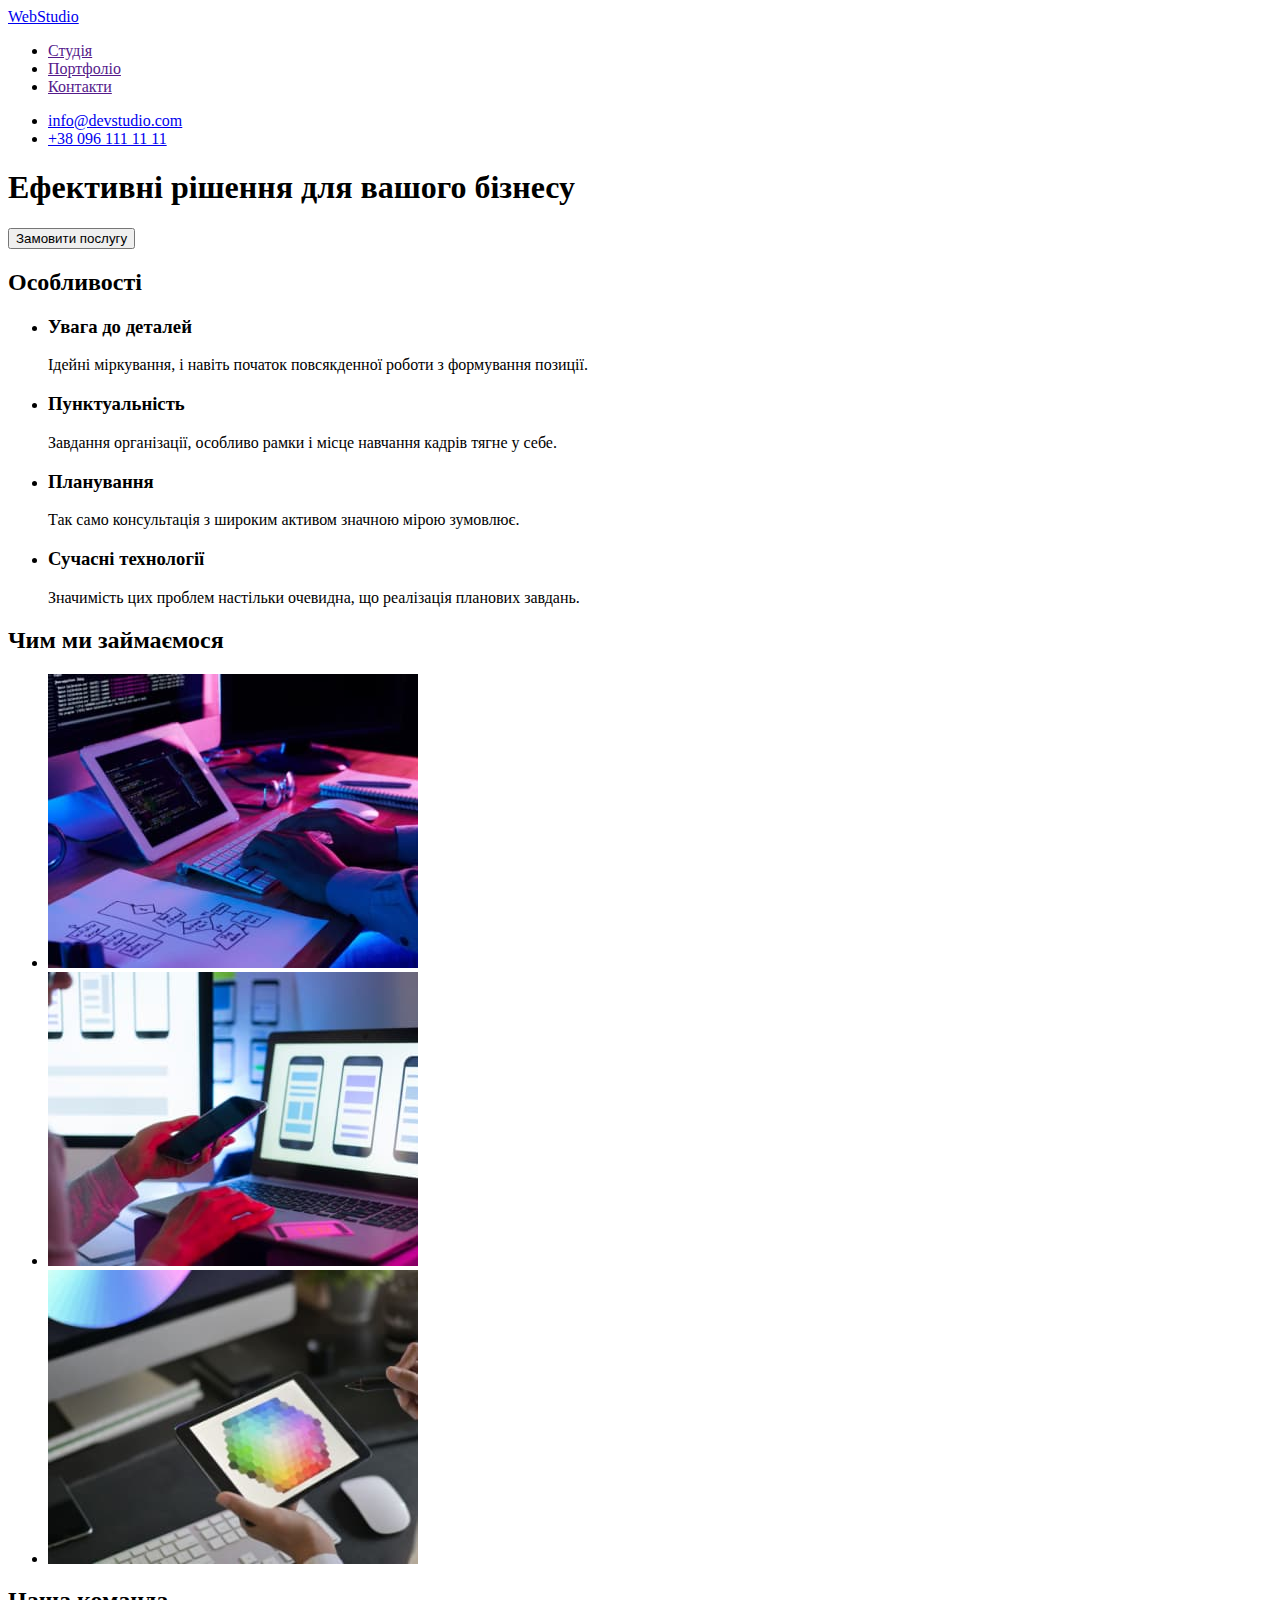
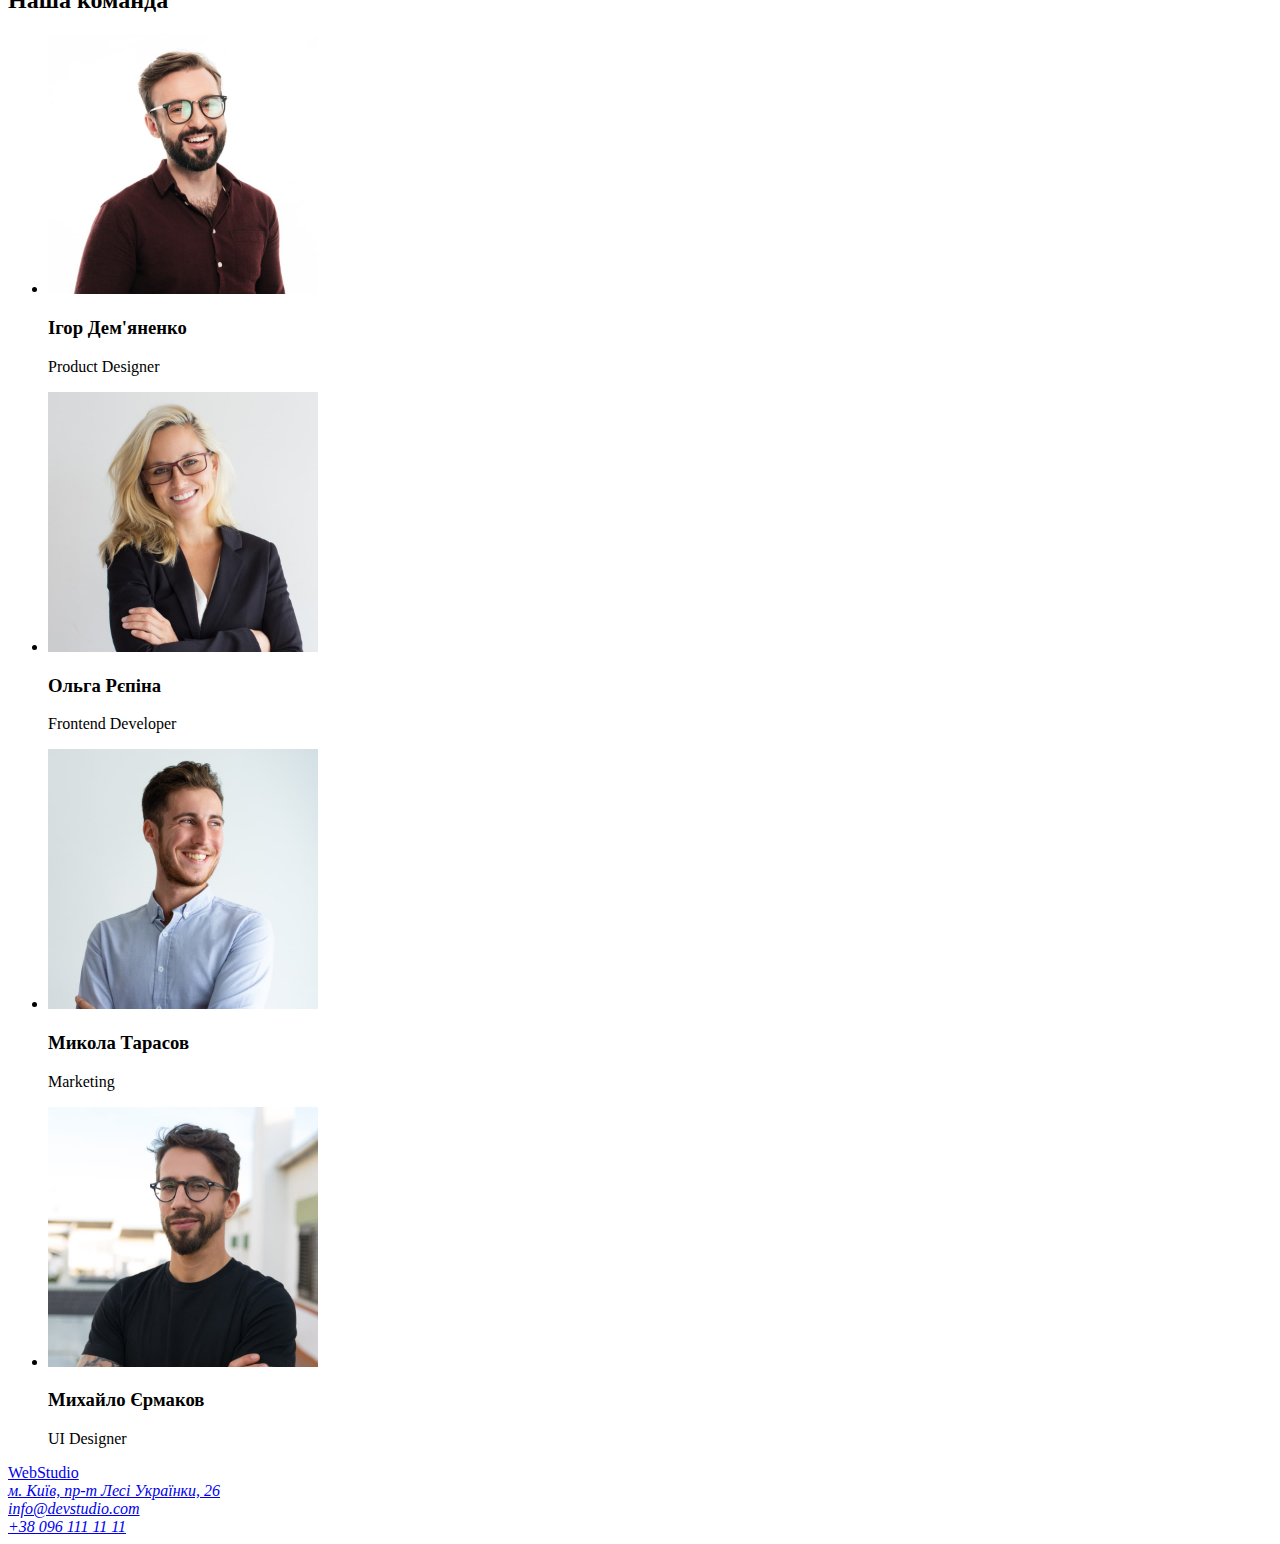
==== index.html @ 0b72edf1 "Initial commit" ====
<!DOCTYPE html>
<html lang="uk">
  <head>
    <meta charset="UTF-8" />
    <meta http-equiv="X-UA-Compatible" content="IE=edge" />
    <meta name="viewport" content="width=device-width, initial-scale=1.0" />
    <title>Головна</title>
  </head>
  <body>
    <!-- Основна навігація сайту -->
    <header>
      <a href="./index.html">WebStudio</a>
      <nav>
        <ul>
          <li><a href="">Студія</a></li>
          <li><a href="">Портфоліо</a></li>
          <li><a href="">Контакти</a></li>
        </ul>
      </nav>
      <ul>
        <li><a href="mailto:info@devstudio.com">info@devstudio.com</a></li>
        <li><a href="tel:+380961111111">+38 096 111 11 11</a></li>
      </ul>
    </header>
    <main>
      <!-- Шапка -->
      <section>
        <h1>Ефективні рішення для вашого бізнесу</h1>
        <button type="button">Замовити послугу</button>
      </section>
      <!-- Особливості -->
      <section>
        <h2>Особливості</h2>
        <ul>
          <li>
            <h3>Увага до деталей</h3>
            <p>Ідейні міркування, і навіть початок повсякденної роботи з формування позиції.</p>
          </li>
          <li>
            <h3>Пунктуальність</h3>
            <p>Завдання організації, особливо рамки і місце навчання кадрів тягне у себе.</p>
          </li>
          <li>
            <h3>Планування</h3>
            <p>Так само консультація з широким активом значною мірою зумовлює.</p>
          </li>
          <li>
            <h3>Сучасні технології</h3>
            <p>Значимість цих проблем настільки очевидна, що реалізація планових завдань.</p>
          </li>
        </ul>
      </section>
      <!-- Чим ми займаємося -->
      <section>
        <h2>Чим ми займаємося</h2>
        <ul>
          <li>
            <img
              src="./images/box-1.jpg"
              alt="Розробка програмного забезпечення"
              width="370"
              height="294"
            />
          </li>
          <li>
            <img src="./images/box-2.jpg" alt="Верстка макету сайту" width="370" height="294" />
          </li>
          <li>
            <img src="./images/box-3.jpg" alt="Розробка дизайну сайту" width="370" height="294" />
          </li>
        </ul>
      </section>
      <!-- Наша команда -->
      <section>
        <h2>Наша команда</h2>
        <ul>
          <li>
            <img
              src="./images/team-card-1.jpg"
              alt="Фото Ігоря Дем'яненка"
              width="270"
              height="260"
            />
            <h3>Ігор Дем'яненко</h3>
            <p lang="en">Product Designer</p>
          </li>
          <li>
            <img src="./images/team-card-2.jpg" alt="Фото Ольги Рєпіної" width="270" height="260" />
            <h3>Ольга Рєпіна</h3>
            <p lang="en">Frontend Developer</p>
          </li>
          <li>
            <img
              src="./images/team-card-3.jpg"
              alt="Фото Миколи Тарасова"
              width="270"
              height="260"
            />
            <h3>Микола Тарасов</h3>
            <p lang="en">Marketing</p>
          </li>
          <li>
            <img
              src="./images/team-card-4.jpg"
              alt="Фото Михайла Єрмакова"
              width="270"
              height="260"
            />
            <h3>Михайло Єрмаков</h3>
            <p lang="en">UI Designer</p>
          </li>
        </ul>
      </section>
    </main>
    <!-- Наша адреса -->
    <footer>
      <a href="./index.html">WebStudio</a>
      <address>
        <a
          href="https://goo.gl/maps/CPtrU1FHBa2aNyZL9"
          target="_blank"
          rel="noopener noreferrer nofollow"
          >м. Київ, пр-т Лесі Українки, 26<br
        /></a>
        <a href="mailto:info@devstudio.com">info@devstudio.com<br /></a>
        <a href="tel:+380961111111">+38 096 111 11 11</a>
      </address>
    </footer>
  </body>
</html>
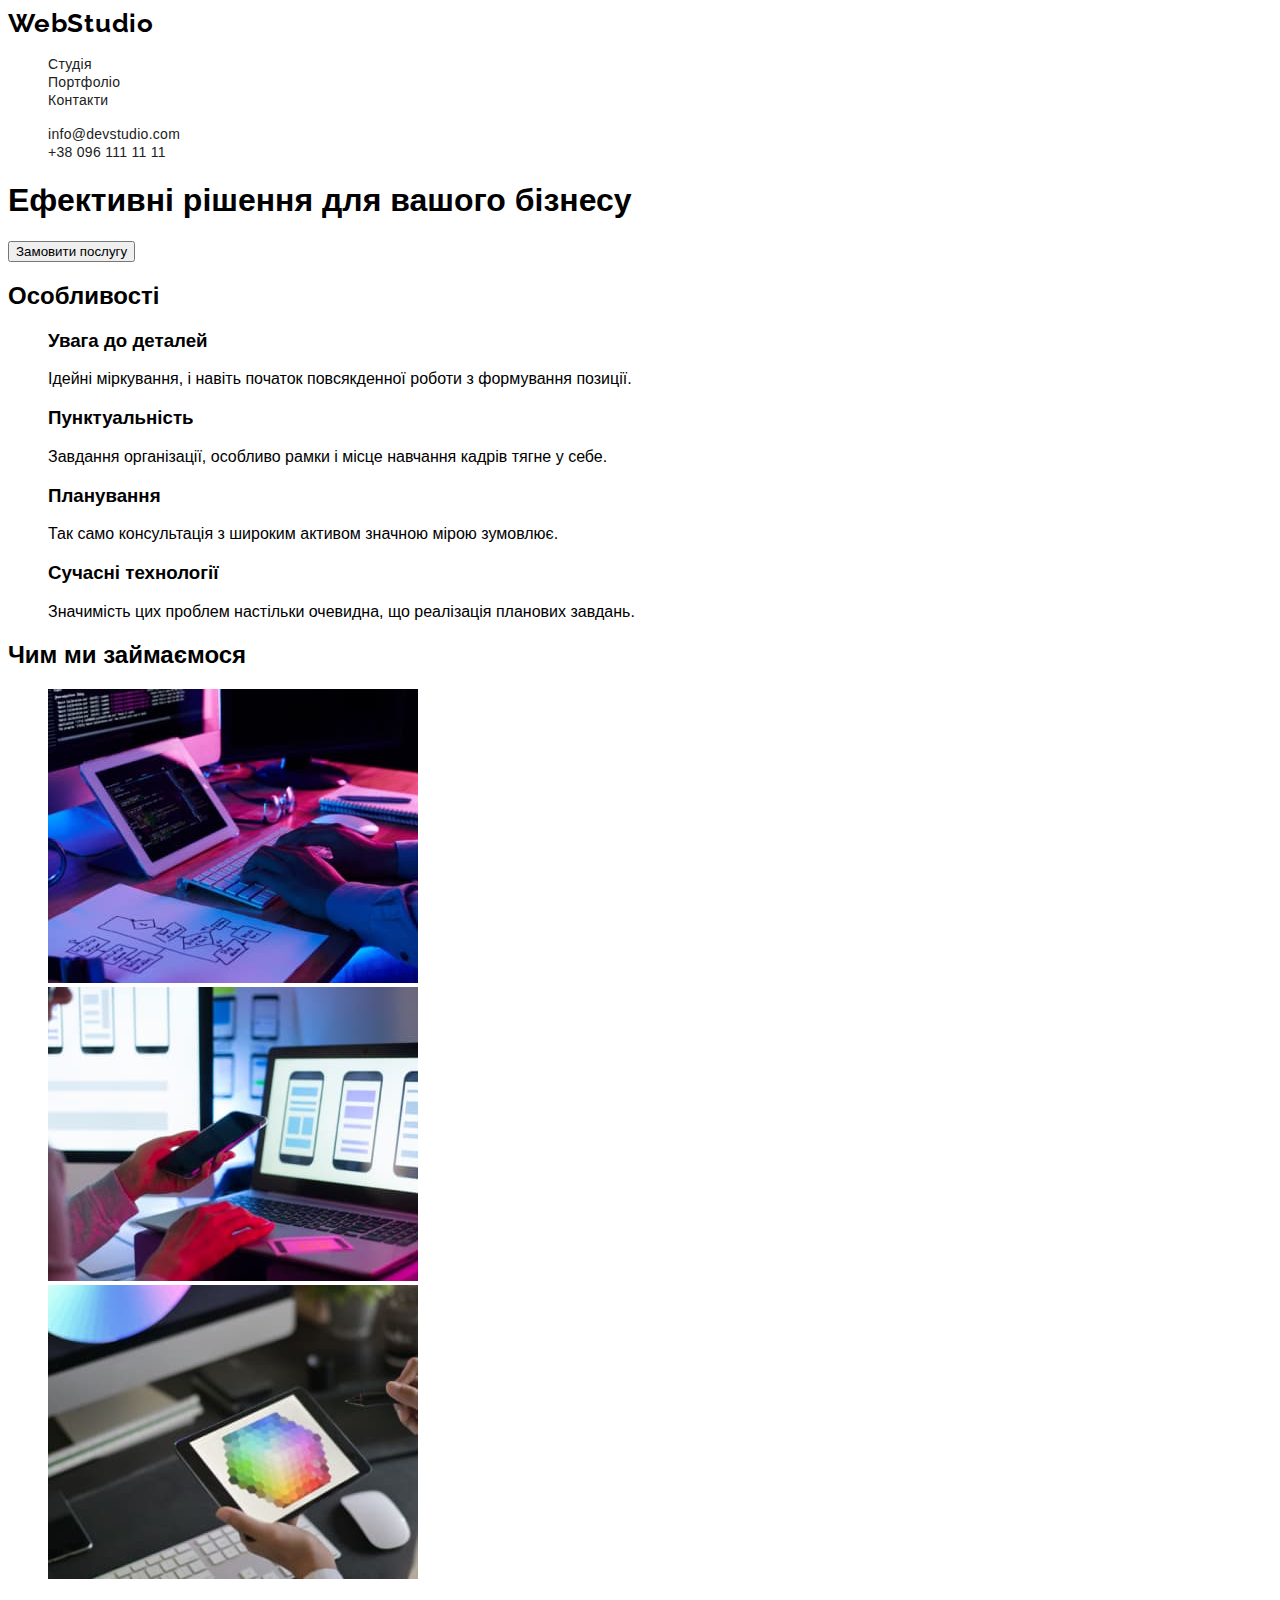
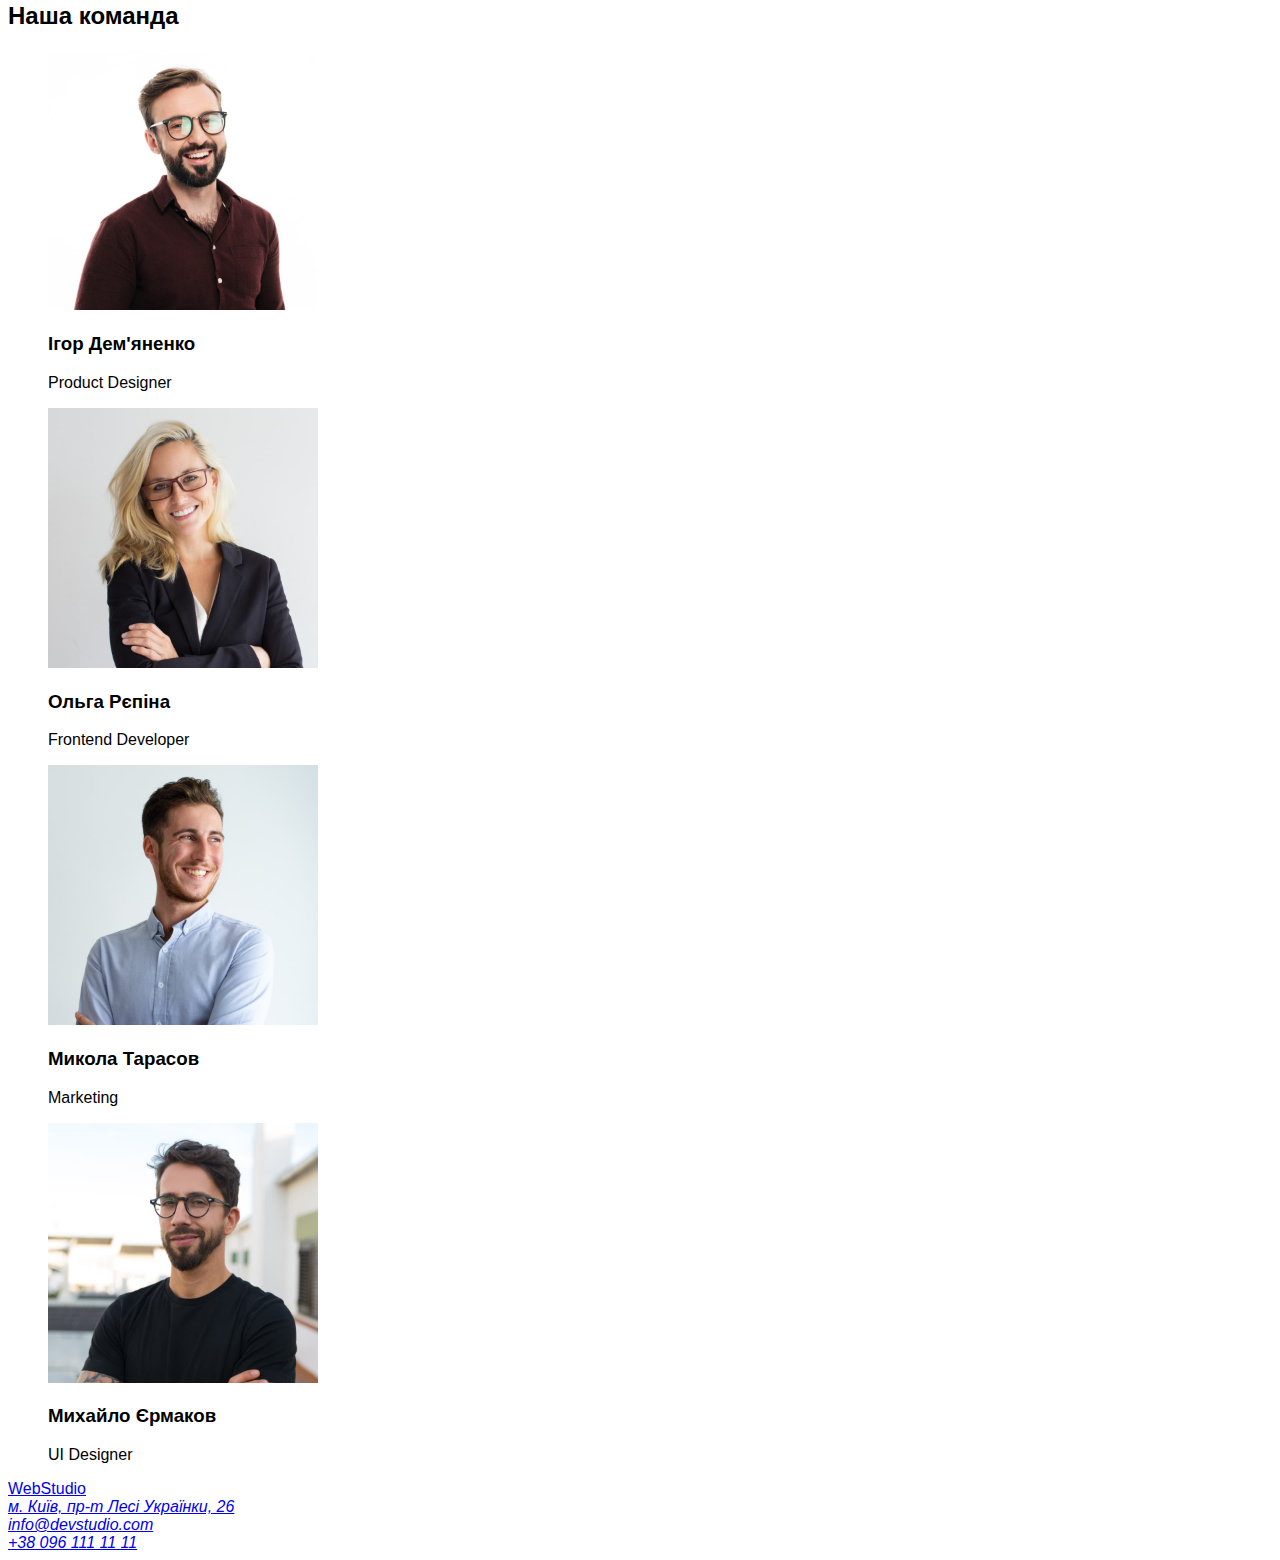
==== commit 0a83e4e9: "Додає стилі хедера" ====
--- a/index.html
+++ b/index.html
@@ -5,125 +5,182 @@
     <meta http-equiv="X-UA-Compatible" content="IE=edge" />
     <meta name="viewport" content="width=device-width, initial-scale=1.0" />
     <title>Головна</title>
+    <link rel="preconnect" href="https://fonts.googleapis.com" />
+    <link rel="preconnect" href="https://fonts.gstatic.com" crossorigin />
+    <link
+      href="https://fonts.googleapis.com/css2?family=Raleway:wght@700&display=swap"
+      rel="stylesheet"
+    />
+    <link rel="stylesheet" href="./css/styles.css" />
   </head>
-  <body>
+  <body class="body">
     <!-- Основна навігація сайту -->
-    <header>
-      <a href="./index.html">WebStudio</a>
-      <nav>
-        <ul>
-          <li><a href="">Студія</a></li>
-          <li><a href="">Портфоліо</a></li>
-          <li><a href="">Контакти</a></li>
+    <header class="header">
+      <a class="header-logo link" href="./index.html">WebStudio</a>
+      <nav class="main-nav">
+        <ul class="list">
+          <li class="list-item">
+            <a class="header-link link" href="">Студія</a>
+          </li>
+          <li class="list-item">
+            <a class="header-link link" href="">Портфоліо</a>
+          </li>
+          <li class="list-item">
+            <a class="header-link link" href="">Контакти</a>
+          </li>
         </ul>
       </nav>
-      <ul>
-        <li><a href="mailto:info@devstudio.com">info@devstudio.com</a></li>
-        <li><a href="tel:+380961111111">+38 096 111 11 11</a></li>
+      <ul class="list">
+        <li class="list-item">
+          <a class="header-link link" href="mailto:info@devstudio.com"
+            >info@devstudio.com</a
+          >
+        </li>
+        <li class="list-item">
+          <a class="header-link link" href="tel:+380961111111"
+            >+38 096 111 11 11</a
+          >
+        </li>
       </ul>
     </header>
-    <main>
-      <!-- Шапка -->
-      <section>
-        <h1>Ефективні рішення для вашого бізнесу</h1>
-        <button type="button">Замовити послугу</button>
+    <main class="main">
+      <!-- Секція Hero -->
+      <section class="hero-section">
+        <h1 class="hero-title">Ефективні рішення для вашого бізнесу</h1>
+        <button class="hero-button" type="button">Замовити послугу</button>
       </section>
       <!-- Особливості -->
-      <section>
-        <h2>Особливості</h2>
-        <ul>
-          <li>
-            <h3>Увага до деталей</h3>
-            <p>Ідейні міркування, і навіть початок повсякденної роботи з формування позиції.</p>
+      <section class="features-section">
+        <h2 class="section-title">Особливості</h2>
+        <ul class="list">
+          <li class="list-item">
+            <h3 class="features-item-title">Увага до деталей</h3>
+            <p class="features-item-desc">
+              Ідейні міркування, і навіть початок повсякденної роботи з
+              формування позиції.
+            </p>
           </li>
-          <li>
-            <h3>Пунктуальність</h3>
-            <p>Завдання організації, особливо рамки і місце навчання кадрів тягне у себе.</p>
+          <li class="list-item">
+            <h3 class="features-item-title">Пунктуальність</h3>
+            <p class="features-item-desc">
+              Завдання організації, особливо рамки і місце навчання кадрів тягне
+              у себе.
+            </p>
           </li>
-          <li>
-            <h3>Планування</h3>
-            <p>Так само консультація з широким активом значною мірою зумовлює.</p>
+          <li class="list-item">
+            <h3 class="features-item-title">Планування</h3>
+            <p class="features-item-desc">
+              Так само консультація з широким активом значною мірою зумовлює.
+            </p>
           </li>
-          <li>
-            <h3>Сучасні технології</h3>
-            <p>Значимість цих проблем настільки очевидна, що реалізація планових завдань.</p>
+          <li class="list-item">
+            <h3 class="features-item-title">Сучасні технології</h3>
+            <p class="features-item-desc">
+              Значимість цих проблем настільки очевидна, що реалізація планових
+              завдань.
+            </p>
           </li>
         </ul>
       </section>
       <!-- Чим ми займаємося -->
-      <section>
-        <h2>Чим ми займаємося</h2>
-        <ul>
-          <li>
+      <section class="services-section">
+        <h2 class="section-title">Чим ми займаємося</h2>
+        <ul class="list">
+          <li class="list-item">
             <img
-              src="./images/box-1.jpg"
+              class="services-img"
+              src="./images/services/box-1.jpg"
               alt="Розробка програмного забезпечення"
               width="370"
               height="294"
             />
           </li>
-          <li>
-            <img src="./images/box-2.jpg" alt="Верстка макету сайту" width="370" height="294" />
+          <li class="list-item">
+            <img
+              class="services-img"
+              src="./images/services/box-2.jpg"
+              alt="Верстка макету сайту"
+              width="370"
+              height="294"
+            />
           </li>
-          <li>
-            <img src="./images/box-3.jpg" alt="Розробка дизайну сайту" width="370" height="294" />
+          <li class="list-item">
+            <img
+              class="services-img"
+              src="./images/services/box-3.jpg"
+              alt="Розробка дизайну сайту"
+              width="370"
+              height="294"
+            />
           </li>
         </ul>
       </section>
       <!-- Наша команда -->
-      <section>
-        <h2>Наша команда</h2>
-        <ul>
-          <li>
+      <section class="team-section">
+        <h2 class="section-title">Наша команда</h2>
+        <ul class="list">
+          <li class="list-item">
             <img
-              src="./images/team-card-1.jpg"
+              class="team-img"
+              src="./images/team/team-card-1.jpg"
               alt="Фото Ігоря Дем'яненка"
               width="270"
               height="260"
             />
-            <h3>Ігор Дем'яненко</h3>
-            <p lang="en">Product Designer</p>
+            <h3 class="team-item-title">Ігор Дем'яненко</h3>
+            <p class="team-item-desc" lang="en">Product Designer</p>
           </li>
-          <li>
-            <img src="./images/team-card-2.jpg" alt="Фото Ольги Рєпіної" width="270" height="260" />
-            <h3>Ольга Рєпіна</h3>
-            <p lang="en">Frontend Developer</p>
+          <li class="list-item">
+            <img
+              class="team-img"
+              src="./images/team/team-card-2.jpg"
+              alt="Фото Ольги Рєпіної"
+              width="270"
+              height="260"
+            />
+            <h3 class="team-item-title">Ольга Рєпіна</h3>
+            <p class="team-item-desc" lang="en">Frontend Developer</p>
           </li>
-          <li>
+          <li class="list-item">
             <img
-              src="./images/team-card-3.jpg"
+              class="team-img"
+              src="./images/team/team-card-3.jpg"
               alt="Фото Миколи Тарасова"
               width="270"
               height="260"
             />
-            <h3>Микола Тарасов</h3>
-            <p lang="en">Marketing</p>
+            <h3 class="team-item-title">Микола Тарасов</h3>
+            <p class="team-item-desc" lang="en">Marketing</p>
           </li>
-          <li>
+          <li class="list-item">
             <img
-              src="./images/team-card-4.jpg"
+              class="team-img"
+              src="./images/team/team-card-4.jpg"
               alt="Фото Михайла Єрмакова"
               width="270"
               height="260"
             />
             <h3>Михайло Єрмаков</h3>
-            <p lang="en">UI Designer</p>
+            <p class="team-item-desc" lang="en">UI Designer</p>
           </li>
         </ul>
       </section>
     </main>
     <!-- Наша адреса -->
-    <footer>
+    <footer class="footer">
       <a href="./index.html">WebStudio</a>
-      <address>
+      <address class="address">
         <a
+          class="map-link"
           href="https://goo.gl/maps/CPtrU1FHBa2aNyZL9"
           target="_blank"
-          rel="noopener noreferrer nofollow"
+          rel="noopener noreferrer"
           >м. Київ, пр-т Лесі Українки, 26<br
         /></a>
-        <a href="mailto:info@devstudio.com">info@devstudio.com<br /></a>
-        <a href="tel:+380961111111">+38 096 111 11 11</a>
+        <a class="mail-link" href="mailto:info@devstudio.com"
+          >info@devstudio.com<br
+        /></a>
+        <a class="tel-link" href="tel:+380961111111">+38 096 111 11 11</a>
       </address>
     </footer>
   </body>
--- a/css/styles.css
+++ b/css/styles.css
@@ -0,0 +1,92 @@
+:root {
+  /* Fonts */
+  --main-font: Roboto, sans-serif;
+  --secondary-font: Raleway, sans-serif;
+
+  /* Text colors */
+  --main-txt-color: #212121;
+  --light-txt-color: #757575;
+  --accent-txt-color: #2196f3;
+
+  /* Background colors */
+  --main-bgc: #ffffff;
+  --dark-bgc: #2f303a;
+  --light-bgc: #f5f4fa;
+
+  /* Others */
+}
+
+/* Body styles */
+.body {
+  font-family: var(--main-font);
+}
+
+/* Header */
+.header {
+  background-color: var(--main-bgc);
+}
+.header-logo {
+  font-family: var(--secondary-font);
+  color: var(--link-txt-color);
+  font-weight: 700;
+  font-size: 26px;
+  line-height: calc(31 / 26);
+  letter-spacing: 0.03em;
+}
+
+.list {
+  list-style: none;
+}
+
+.link {
+  text-decoration: none;
+}
+
+.header-link {
+  font-weight: 500;
+  font-size: 14px;
+  line-height: calc(16 / 14);
+  letter-spacing: 0.02em;
+  color: var(--main-txt-color);
+}
+
+.header-link:hover,
+.header-link:focus {
+  color: var(--accent-txt-color);
+}
+
+/* Hero */
+.hero-title {
+}
+.hero-button {
+}
+.features-section {
+}
+.section-title {
+}
+.features-item-title {
+}
+.features-item-desc {
+}
+.services-section {
+}
+.services-img {
+}
+.team-section {
+}
+.team-img {
+}
+.team-item-title {
+}
+.team-item-desc {
+}
+.footer {
+}
+.address {
+}
+.map-link {
+}
+.mail-link {
+}
+.tel-link {
+}
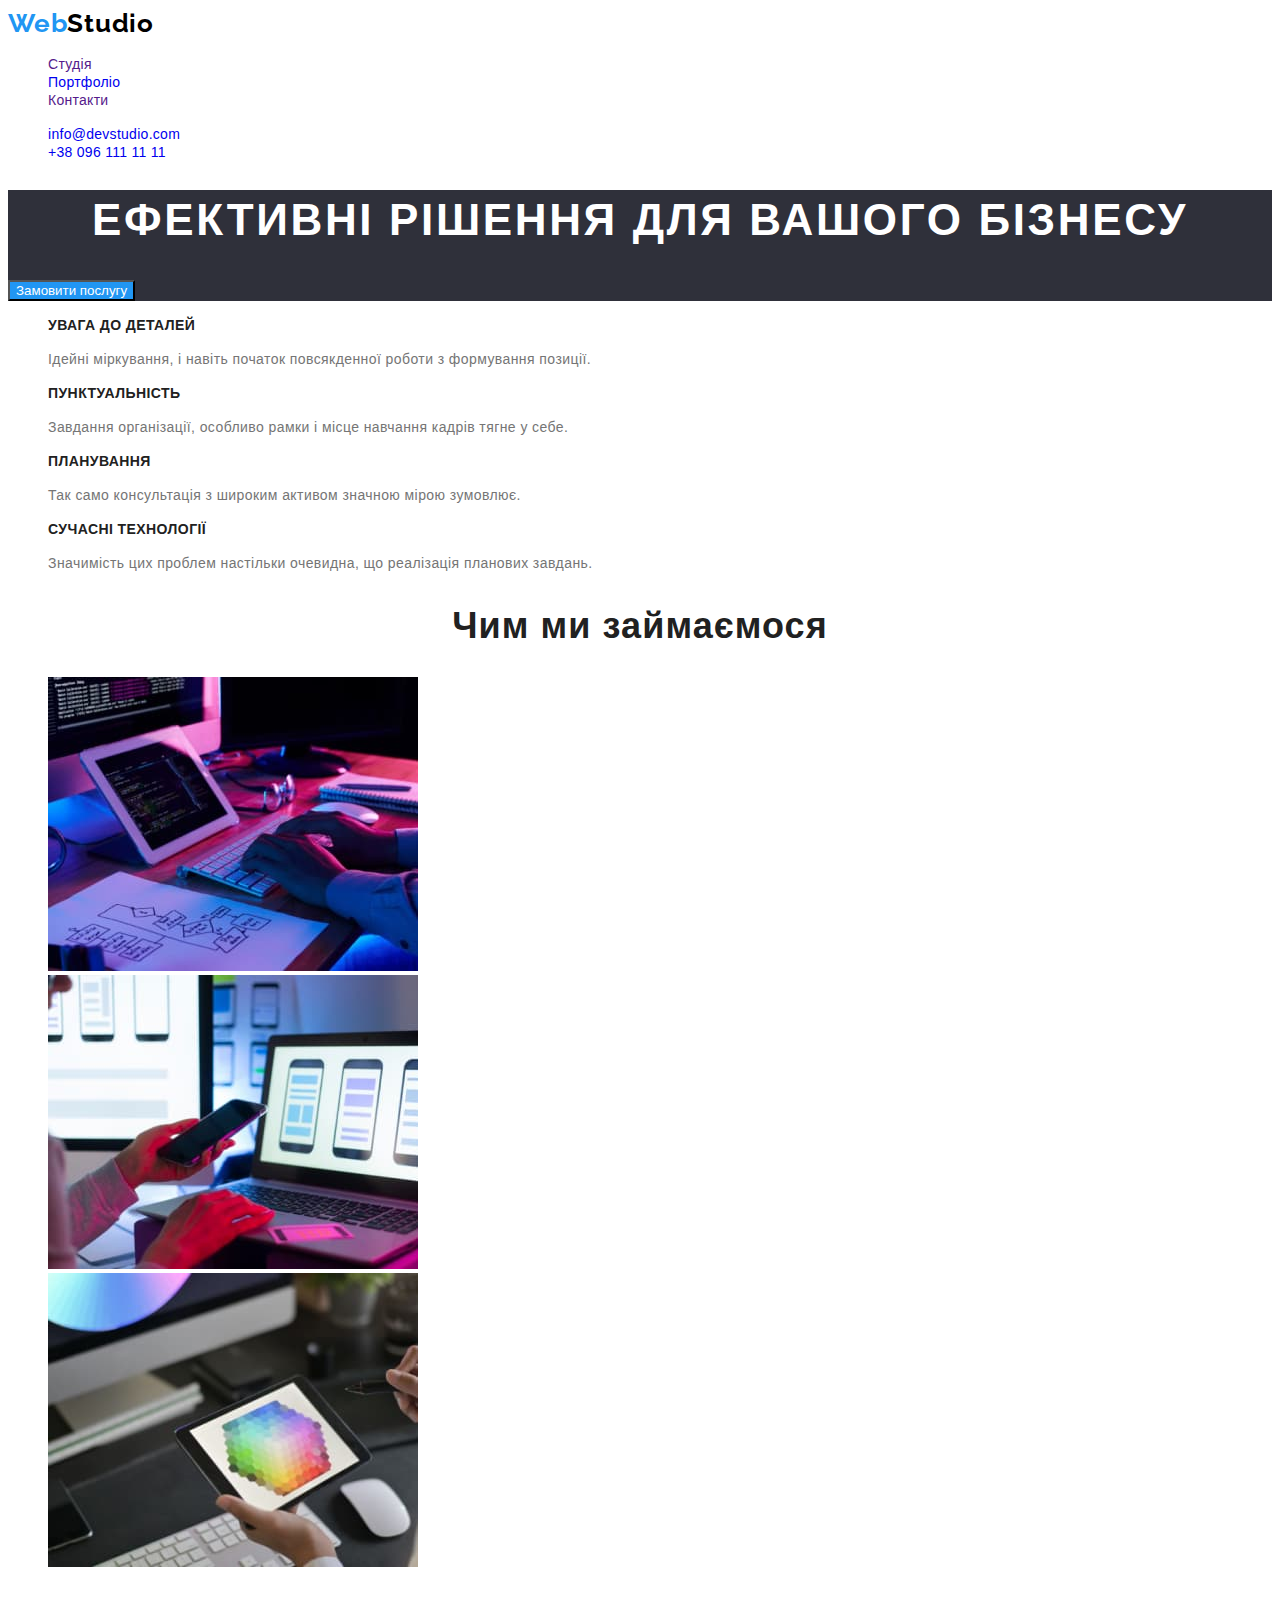
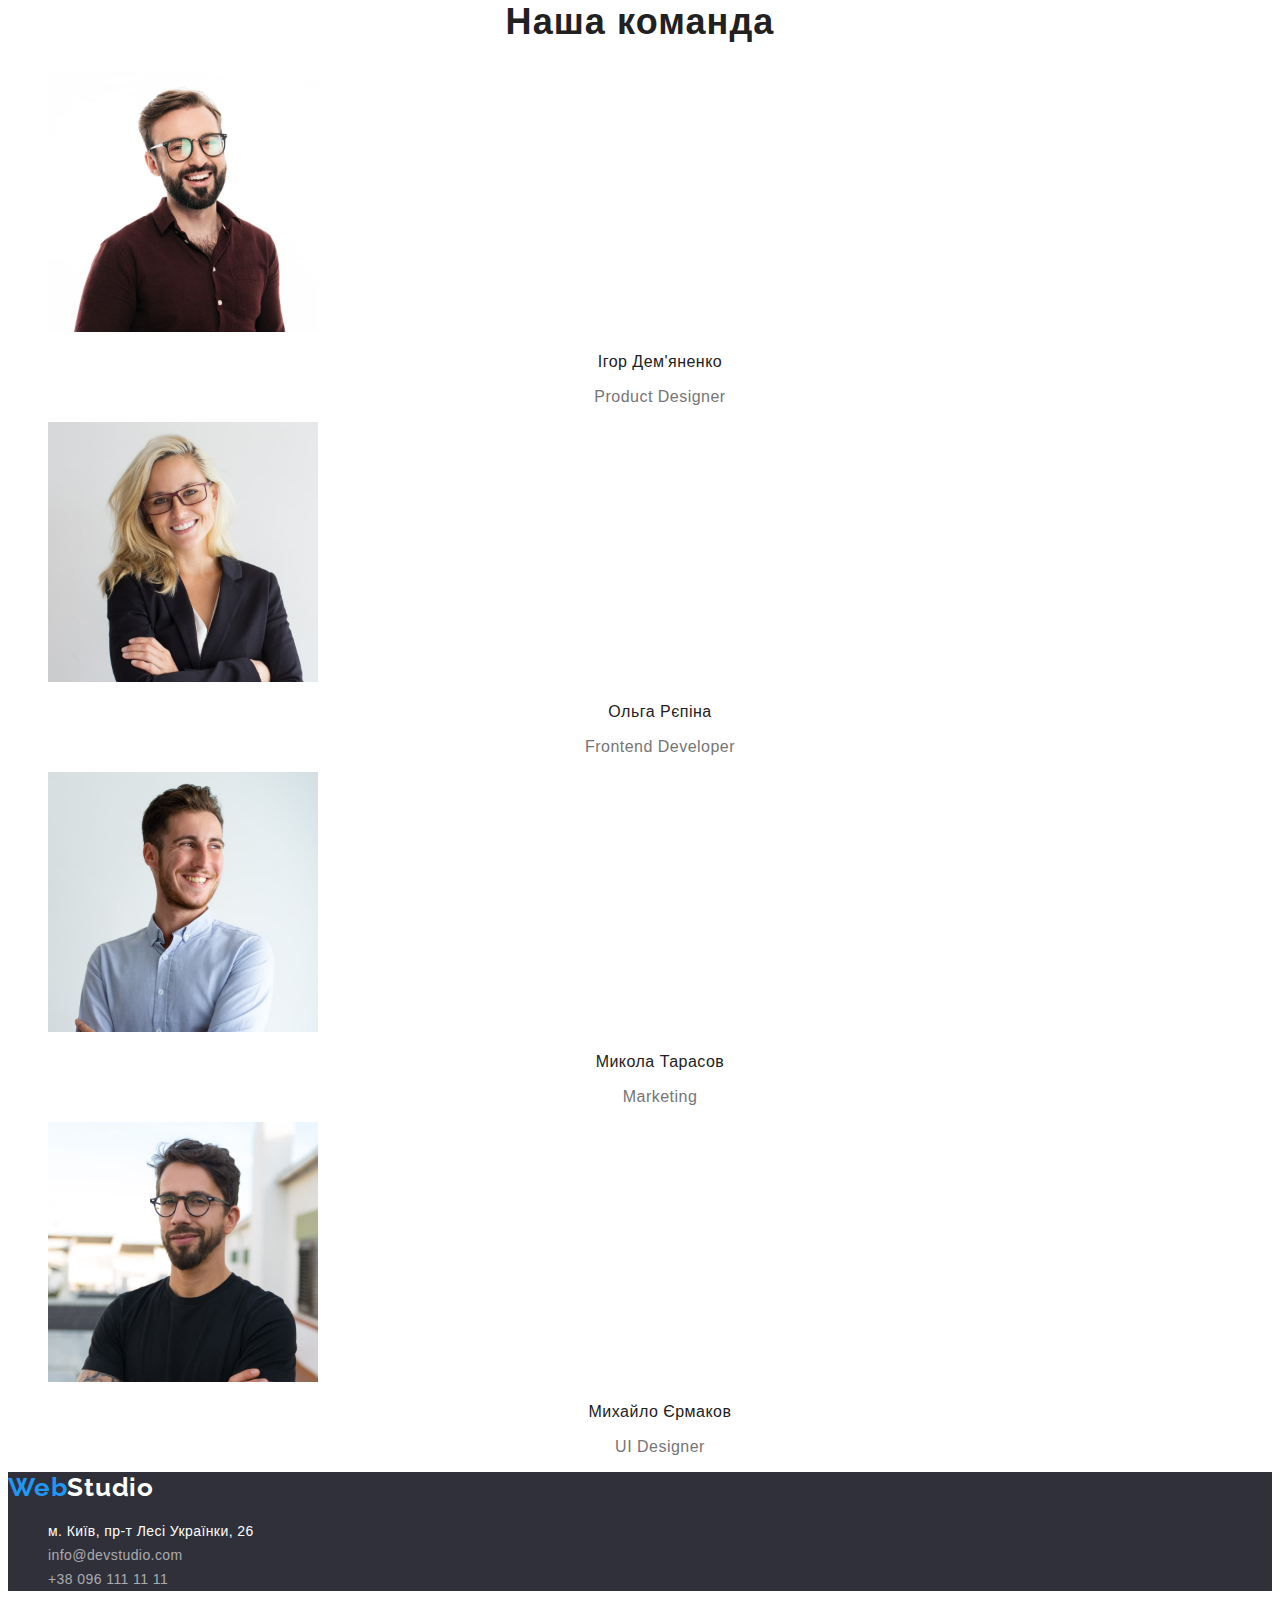
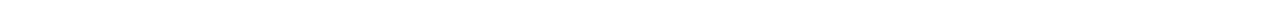
==== commit bcea486d: "Додає стилі елементів" ====
--- a/index.html
+++ b/index.html
@@ -1,187 +1,150 @@
 <!DOCTYPE html>
 <html lang="uk">
-  <head>
-    <meta charset="UTF-8" />
-    <meta http-equiv="X-UA-Compatible" content="IE=edge" />
-    <meta name="viewport" content="width=device-width, initial-scale=1.0" />
-    <title>Головна</title>
-    <link rel="preconnect" href="https://fonts.googleapis.com" />
-    <link rel="preconnect" href="https://fonts.gstatic.com" crossorigin />
-    <link
-      href="https://fonts.googleapis.com/css2?family=Raleway:wght@700&display=swap"
-      rel="stylesheet"
-    />
-    <link rel="stylesheet" href="./css/styles.css" />
-  </head>
-  <body class="body">
-    <!-- Основна навігація сайту -->
-    <header class="header">
-      <a class="header-logo link" href="./index.html">WebStudio</a>
-      <nav class="main-nav">
-        <ul class="list">
-          <li class="list-item">
-            <a class="header-link link" href="">Студія</a>
-          </li>
-          <li class="list-item">
-            <a class="header-link link" href="">Портфоліо</a>
-          </li>
-          <li class="list-item">
-            <a class="header-link link" href="">Контакти</a>
-          </li>
-        </ul>
-      </nav>
+
+<head>
+  <meta charset="UTF-8" />
+  <meta http-equiv="X-UA-Compatible" content="IE=edge" />
+  <meta name="viewport" content="width=device-width, initial-scale=1.0" />
+  <title>Головна</title>
+  <link rel="preconnect" href="https://fonts.googleapis.com" />
+  <link rel="preconnect" href="https://fonts.gstatic.com" crossorigin />
+  <link href="https://fonts.googleapis.com/css2?family=Raleway:wght@700&display=swap" rel="stylesheet" />
+  <link rel="stylesheet" href="./css/styles.css" />
+</head>
+
+<body class="body">
+  <!-- Основна навігація сайту -->
+  <header class="header">
+    <a class="header-logo link" href="./index.html">Web<span class="header-logo-second">Studio</span></a>
+    <nav class="main-nav">
       <ul class="list">
         <li class="list-item">
-          <a class="header-link link" href="mailto:info@devstudio.com"
-            >info@devstudio.com</a
-          >
+          <a class="header-link link" href="">Студія</a>
         </li>
         <li class="list-item">
-          <a class="header-link link" href="tel:+380961111111"
-            >+38 096 111 11 11</a
-          >
+          <a class="header-link link" href="portfolio.html">Портфоліо</a>
+        </li>
+        <li class="list-item">
+          <a class="header-link link" href="">Контакти</a>
         </li>
       </ul>
-    </header>
-    <main class="main">
-      <!-- Секція Hero -->
-      <section class="hero-section">
-        <h1 class="hero-title">Ефективні рішення для вашого бізнесу</h1>
-        <button class="hero-button" type="button">Замовити послугу</button>
-      </section>
-      <!-- Особливості -->
-      <section class="features-section">
-        <h2 class="section-title">Особливості</h2>
-        <ul class="list">
-          <li class="list-item">
-            <h3 class="features-item-title">Увага до деталей</h3>
-            <p class="features-item-desc">
-              Ідейні міркування, і навіть початок повсякденної роботи з
-              формування позиції.
-            </p>
-          </li>
-          <li class="list-item">
-            <h3 class="features-item-title">Пунктуальність</h3>
-            <p class="features-item-desc">
-              Завдання організації, особливо рамки і місце навчання кадрів тягне
-              у себе.
-            </p>
-          </li>
-          <li class="list-item">
-            <h3 class="features-item-title">Планування</h3>
-            <p class="features-item-desc">
-              Так само консультація з широким активом значною мірою зумовлює.
-            </p>
-          </li>
-          <li class="list-item">
-            <h3 class="features-item-title">Сучасні технології</h3>
-            <p class="features-item-desc">
-              Значимість цих проблем настільки очевидна, що реалізація планових
-              завдань.
-            </p>
-          </li>
-        </ul>
-      </section>
-      <!-- Чим ми займаємося -->
-      <section class="services-section">
-        <h2 class="section-title">Чим ми займаємося</h2>
-        <ul class="list">
-          <li class="list-item">
-            <img
-              class="services-img"
-              src="./images/services/box-1.jpg"
-              alt="Розробка програмного забезпечення"
-              width="370"
-              height="294"
-            />
-          </li>
-          <li class="list-item">
-            <img
-              class="services-img"
-              src="./images/services/box-2.jpg"
-              alt="Верстка макету сайту"
-              width="370"
-              height="294"
-            />
-          </li>
-          <li class="list-item">
-            <img
-              class="services-img"
-              src="./images/services/box-3.jpg"
-              alt="Розробка дизайну сайту"
-              width="370"
-              height="294"
-            />
-          </li>
-        </ul>
-      </section>
-      <!-- Наша команда -->
-      <section class="team-section">
-        <h2 class="section-title">Наша команда</h2>
-        <ul class="list">
-          <li class="list-item">
-            <img
-              class="team-img"
-              src="./images/team/team-card-1.jpg"
-              alt="Фото Ігоря Дем'яненка"
-              width="270"
-              height="260"
-            />
-            <h3 class="team-item-title">Ігор Дем'яненко</h3>
-            <p class="team-item-desc" lang="en">Product Designer</p>
-          </li>
-          <li class="list-item">
-            <img
-              class="team-img"
-              src="./images/team/team-card-2.jpg"
-              alt="Фото Ольги Рєпіної"
-              width="270"
-              height="260"
-            />
-            <h3 class="team-item-title">Ольга Рєпіна</h3>
-            <p class="team-item-desc" lang="en">Frontend Developer</p>
-          </li>
-          <li class="list-item">
-            <img
-              class="team-img"
-              src="./images/team/team-card-3.jpg"
-              alt="Фото Миколи Тарасова"
-              width="270"
-              height="260"
-            />
-            <h3 class="team-item-title">Микола Тарасов</h3>
-            <p class="team-item-desc" lang="en">Marketing</p>
-          </li>
-          <li class="list-item">
-            <img
-              class="team-img"
-              src="./images/team/team-card-4.jpg"
-              alt="Фото Михайла Єрмакова"
-              width="270"
-              height="260"
-            />
-            <h3>Михайло Єрмаков</h3>
-            <p class="team-item-desc" lang="en">UI Designer</p>
-          </li>
-        </ul>
-      </section>
-    </main>
-    <!-- Наша адреса -->
-    <footer class="footer">
-      <a href="./index.html">WebStudio</a>
-      <address class="address">
-        <a
-          class="map-link"
-          href="https://goo.gl/maps/CPtrU1FHBa2aNyZL9"
-          target="_blank"
-          rel="noopener noreferrer"
-          >м. Київ, пр-т Лесі Українки, 26<br
-        /></a>
-        <a class="mail-link" href="mailto:info@devstudio.com"
-          >info@devstudio.com<br
-        /></a>
-        <a class="tel-link" href="tel:+380961111111">+38 096 111 11 11</a>
-      </address>
-    </footer>
-  </body>
-</html>
+    </nav>
+    <ul class="list">
+      <li class="list-item">
+        <a class="header-link link" href="mailto:info@devstudio.com">info@devstudio.com</a>
+      </li>
+      <li class="list-item">
+        <a class="header-link link" href="tel:+380961111111">+38 096 111 11 11</a>
+      </li>
+    </ul>
+  </header>
+  <main class="main">
+    <!-- Секція Hero -->
+    <section class="hero-section">
+      <h1 class="hero-title">Ефективні рішення для вашого бізнесу</h1>
+      <button class="hero-button" type="button">Замовити послугу</button>
+    </section>
+    <!-- Особливості -->
+    <section class="features-section">
+      <h2 class="section-title visually-hidden">Особливості</h2>
+      <ul class="list">
+        <li class="list-item">
+          <h3 class="features-item-title">Увага до деталей</h3>
+          <p class="features-item-desc">
+            Ідейні міркування, і навіть початок повсякденної роботи з
+            формування позиції.
+          </p>
+        </li>
+        <li class="list-item">
+          <h3 class="features-item-title">Пунктуальність</h3>
+          <p class="features-item-desc">
+            Завдання організації, особливо рамки і місце навчання кадрів тягне
+            у себе.
+          </p>
+        </li>
+        <li class="list-item">
+          <h3 class="features-item-title">Планування</h3>
+          <p class="features-item-desc">
+            Так само консультація з широким активом значною мірою зумовлює.
+          </p>
+        </li>
+        <li class="list-item">
+          <h3 class="features-item-title">Сучасні технології</h3>
+          <p class="features-item-desc">
+            Значимість цих проблем настільки очевидна, що реалізація планових
+            завдань.
+          </p>
+        </li>
+      </ul>
+    </section>
+    <!-- Чим ми займаємося -->
+    <section class="services-section">
+      <h2 class="section-title">Чим ми займаємося</h2>
+      <ul class="list">
+        <li class="list-item">
+          <img class="services-img" src="./images/services/box-1.jpg" alt="Розробка програмного забезпечення"
+            width="370" height="294" />
+        </li>
+        <li class="list-item">
+          <img class="services-img" src="./images/services/box-2.jpg" alt="Верстка макету сайту" width="370"
+            height="294" />
+        </li>
+        <li class="list-item">
+          <img class="services-img" src="./images/services/box-3.jpg" alt="Розробка дизайну сайту" width="370"
+            height="294" />
+        </li>
+      </ul>
+    </section>
+    <!-- Наша команда -->
+    <section class="team-section">
+      <h2 class="section-title">Наша команда</h2>
+      <ul class="list">
+        <li class="list-item">
+          <img class="team-img" src="./images/team/team-card-1.jpg" alt="Фото Ігоря Дем'яненка" width="270"
+            height="260" />
+          <h3 class="team-item-title">Ігор Дем'яненко</h3>
+          <p class="team-item-desc" lang="en">Product Designer</p>
+        </li>
+        <li class="list-item">
+          <img class="team-img" src="./images/team/team-card-2.jpg" alt="Фото Ольги Рєпіної" width="270" height="260" />
+          <h3 class="team-item-title">Ольга Рєпіна</h3>
+          <p class="team-item-desc" lang="en">Frontend Developer</p>
+        </li>
+        <li class="list-item">
+          <img class="team-img" src="./images/team/team-card-3.jpg" alt="Фото Миколи Тарасова" width="270"
+            height="260" />
+          <h3 class="team-item-title">Микола Тарасов</h3>
+          <p class="team-item-desc" lang="en">Marketing</p>
+        </li>
+        <li class="list-item">
+          <img class="team-img" src="./images/team/team-card-4.jpg" alt="Фото Михайла Єрмакова" width="270"
+            height="260" />
+          <h3 class="team-item-title">Михайло Єрмаков</h3>
+          <p class="team-item-desc" lang="en">UI Designer</p>
+        </li>
+      </ul>
+    </section>
+  </main>
+  <!-- Наша адреса -->
+  <footer class="footer">
+    <a class="footer-logo link" href="./index.html">Web<span class="footer-logo-second">Studio</span></a>
+    <address class="address">
+      <ul class="list">
+        <li class="list-item">
+          <a class="map-link link" href="https://goo.gl/maps/CPtrU1FHBa2aNyZL9" target="_blank"
+            rel="noopener noreferrer">м. Київ, пр-т Лесі Українки, 26<br />
+          </a>
+        </li>
+        <li class="list-item">
+          <a class="mail-link link" href="mailto:info@devstudio.com">info@devstudio.com<br />
+          </a>
+        </li>
+        <li class="list-item">
+          <a class="tel-link link" href="tel:+380961111111">+38 096 111 11 11</a>
+        </li>
+      </ul>
+    </address>
+  </footer>
+</body>
+
+</html>--- a/css/styles.css
+++ b/css/styles.css
@@ -1,45 +1,51 @@
 :root {
-  /* Fonts */
+  /* Шрифти */
   --main-font: Roboto, sans-serif;
   --secondary-font: Raleway, sans-serif;
 
-  /* Text colors */
+  /* Кольори тексту */
   --main-txt-color: #212121;
-  --light-txt-color: #757575;
+  --secondary-txt-color: #757575;
   --accent-txt-color: #2196f3;
+  --light-txt-color: #ffffff;
+  --dark-txt-color: #000000;
 
-  /* Background colors */
+  /* Кольори фону */
   --main-bgc: #ffffff;
   --dark-bgc: #2f303a;
   --light-bgc: #f5f4fa;
-
-  /* Others */
+  --accent-bgc: #2196f3;
 }
 
-/* Body styles */
+/* Стилі body */
 .body {
   font-family: var(--main-font);
+  color: var(--main-txt-color);
+  background-color: var(--main-bgc);
 }
 
-/* Header */
-.header {
-  background-color: var(--main-bgc);
+/* Скидання стилів списку */
+.list {
+  list-style: none;
 }
+
+/* Скидання декору тексту */
+.link {
+  text-decoration: none;
+}
+
+/* Хедер */
 .header-logo {
   font-family: var(--secondary-font);
-  color: var(--link-txt-color);
   font-weight: 700;
   font-size: 26px;
   line-height: calc(31 / 26);
   letter-spacing: 0.03em;
+  color: var(--accent-txt-color);
 }
 
-.list {
-  list-style: none;
-}
-
-.link {
-  text-decoration: none;
+.header-logo-second {
+  color: var(--dark-txt-color);
 }
 
 .header-link {
@@ -47,7 +53,6 @@
   font-size: 14px;
   line-height: calc(16 / 14);
   letter-spacing: 0.02em;
-  color: var(--main-txt-color);
 }
 
 .header-link:hover,
@@ -56,37 +61,114 @@
 }
 
 /* Hero */
+.hero-section {
+  background-color: var(--dark-bgc);
+}
+
 .hero-title {
+  font-weight: 900;
+  font-size: 44px;
+  line-height: calc(60 / 44);
+  text-align: center;
+  letter-spacing: 0.06em;
+  text-transform: uppercase;
+  color: var(--main-bgc);
 }
 .hero-button {
+  background-color: var(--accent-bgc);
+  color: var(--light-txt-color);
 }
-.features-section {
+
+/* Приховування заголовку */
+.visually-hidden {
+  border: 0;
+  clip: rect(0 0 0 0);
+  height: auto;
+  margin: 0;
+  overflow: hidden;
+  padding: 0;
+  position: absolute;
+  width: 1px;
+  white-space: nowrap;
 }
+
+/* Особливості */
 .section-title {
+  font-weight: 700;
+  font-size: 36px;
+  line-height: calc(42 / 36);
+  text-align: center;
+  letter-spacing: 0.03em;
 }
+
 .features-item-title {
+  font-weight: 700;
+  font-size: 14px;
+  line-height: calc(16 / 14);
+  letter-spacing: 0.03em;
+  text-transform: uppercase;
 }
+
 .features-item-desc {
+  font-weight: 400;
+  font-size: 14px;
+  line-height: calc(24 / 14);
+  letter-spacing: 0.03em;
+  color: var(--secondary-txt-color);
 }
-.services-section {
+
+/* Наша команда */
+.team-item-title {
+  font-weight: 500;
+  font-size: 16px;
+  line-height: calc(19 / 16);
+  text-align: center;
+  letter-spacing: 0.03em;
 }
-.services-img {
+
+.team-item-desc {
+  font-weight: 400;
+  font-size: 16px;
+  line-height: calc(19 / 16);
+  text-align: center;
+  letter-spacing: 0.03em;
+  color: var(--secondary-txt-color);
 }
-.team-section {
+
+/* Футер */
+.footer {
+  background-color: var(--dark-bgc);
 }
-.team-img {
+
+.footer-logo {
+  font-family: 'Raleway';
+  font-style: normal;
+  font-weight: 700;
+  font-size: 26px;
+  line-height: calc(31 / 26);
+  letter-spacing: 0.03em;
+  color: var(--accent-txt-color);
 }
-.team-item-title {
+
+.footer-logo-second {
+  color: var(--light-txt-color);
 }
-.team-item-desc {
+
+.map-link {
+  font-weight: 400;
+  font-size: 14px;
+  line-height: calc(24 / 14);
+  letter-spacing: 0.03em;
+  color: var(--light-txt-color);
+  font-style: normal;
 }
-.footer {
-}
-.address {
-}
-.map-link {
-}
-.mail-link {
-}
+
+.mail-link,
 .tel-link {
-}
+  font-weight: 400;
+  font-size: 14px;
+  line-height: calc(24 / 14);
+  letter-spacing: 0.03em;
+  color: rgba(255, 255, 255, 0.6);
+  font-style: normal;
+}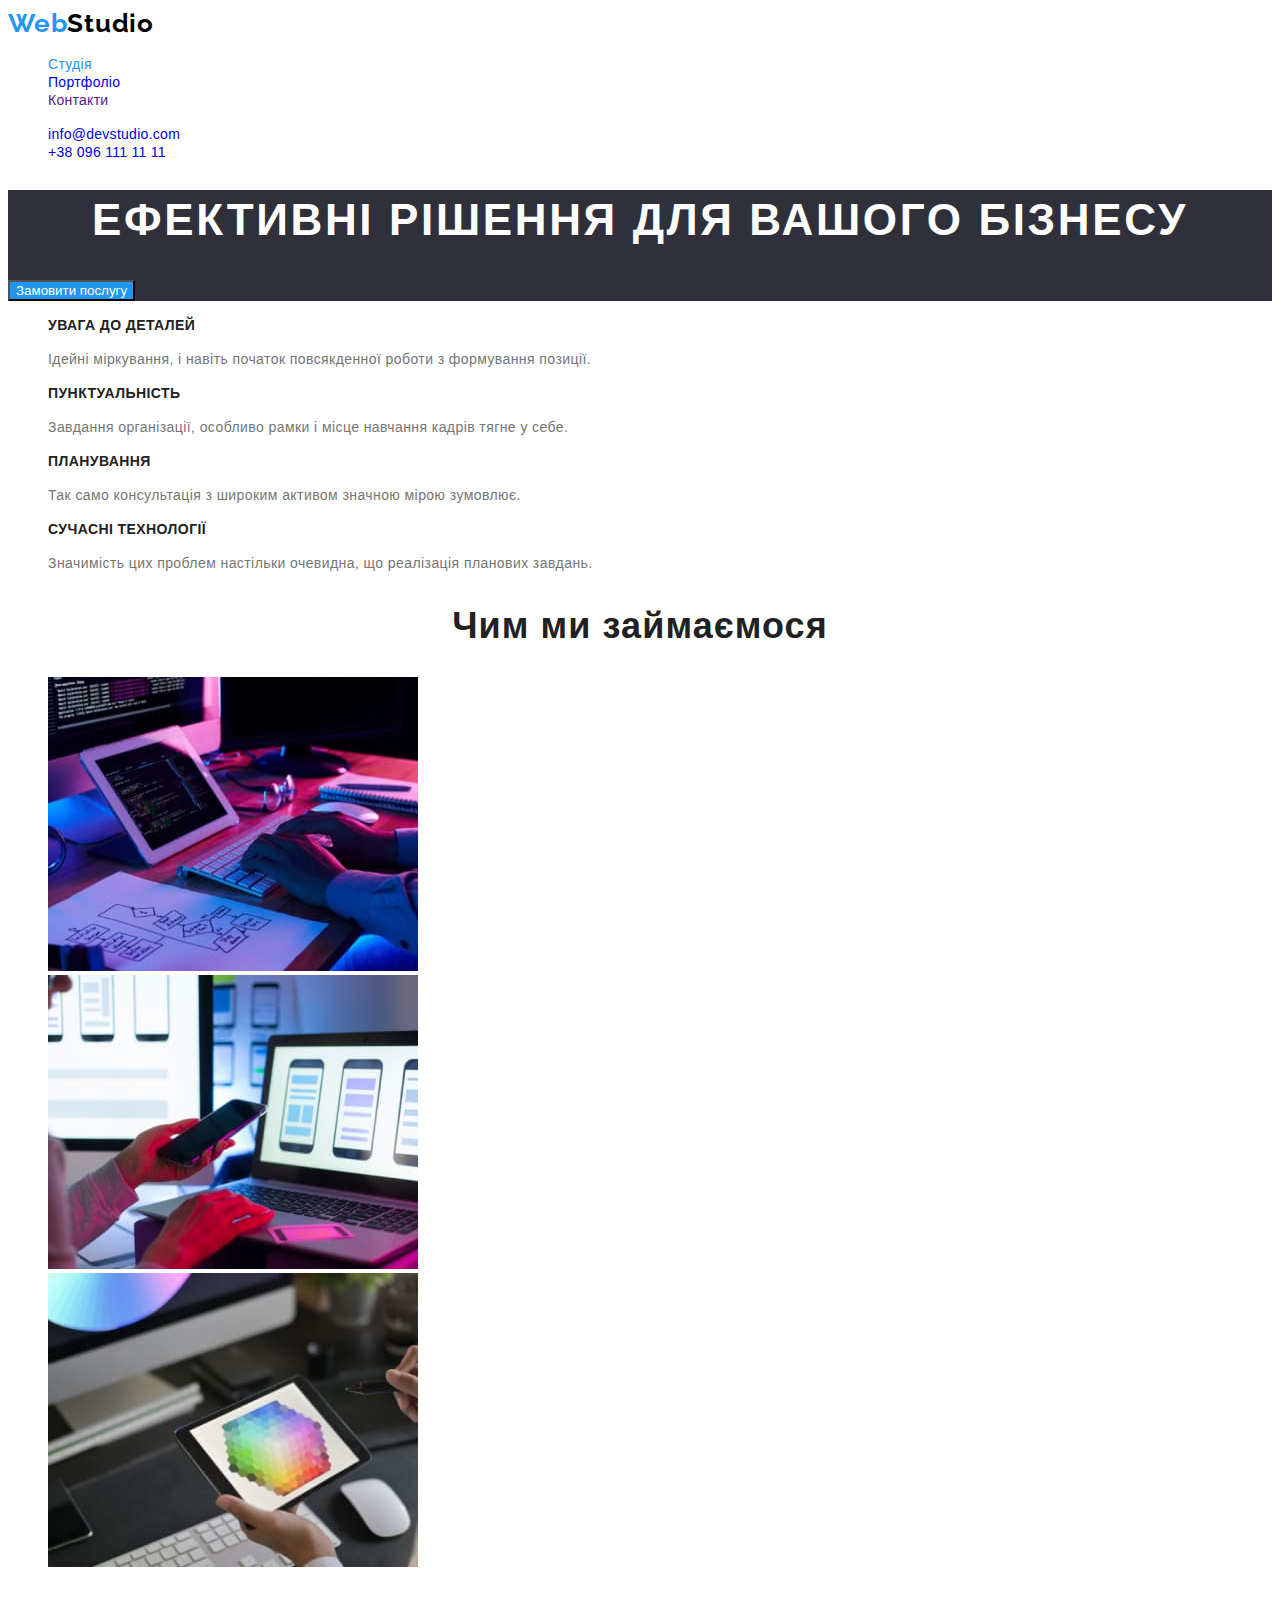
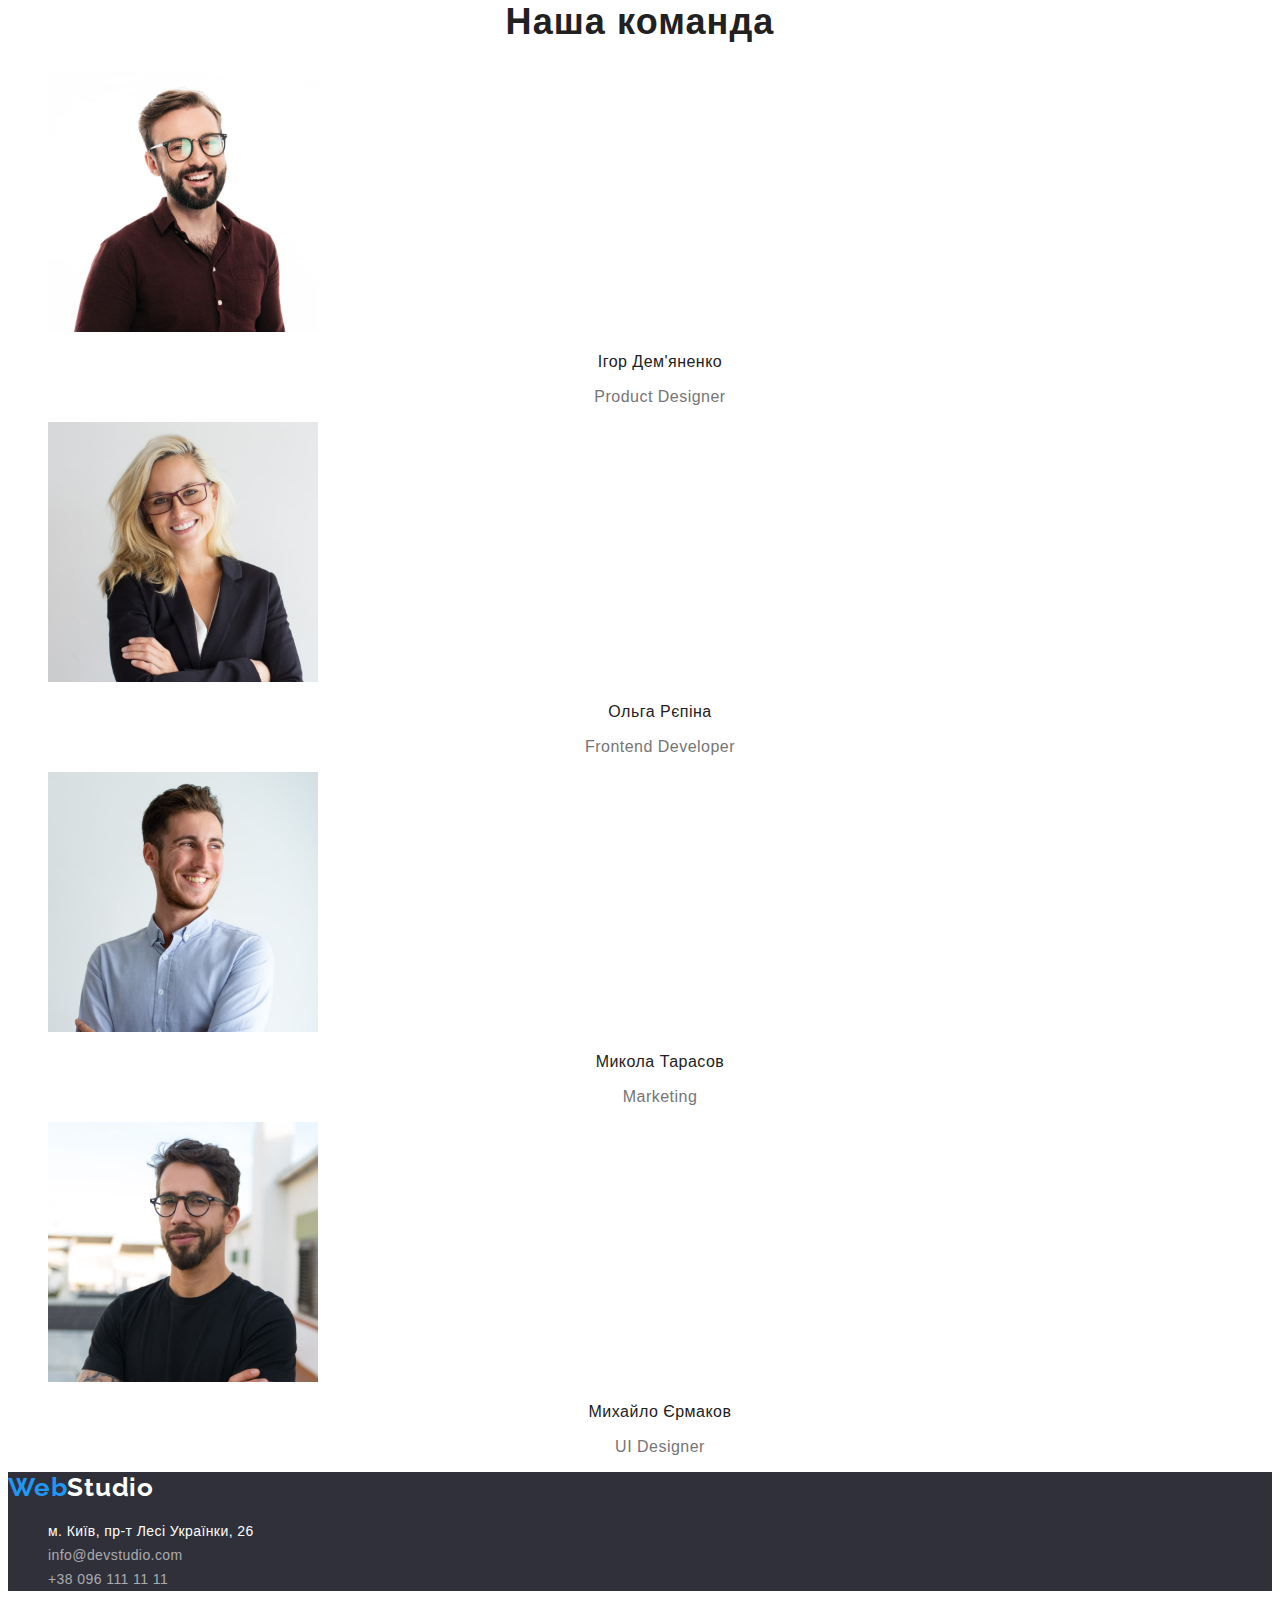
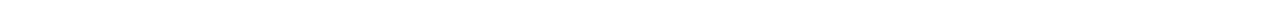
==== commit 9799c3cd: "Додає стилі для portfolio.html" ====
--- a/index.html
+++ b/index.html
@@ -19,7 +19,7 @@
     <nav class="main-nav">
       <ul class="list">
         <li class="list-item">
-          <a class="header-link link" href="">Студія</a>
+          <a class="header-link link active" href="">Студія</a>
         </li>
         <li class="list-item">
           <a class="header-link link" href="portfolio.html">Портфоліо</a>
--- a/css/styles.css
+++ b/css/styles.css
@@ -55,6 +55,7 @@
   letter-spacing: 0.02em;
 }
 
+.header-link.active,
 .header-link:hover,
 .header-link:focus {
   color: var(--accent-txt-color);
@@ -171,4 +172,29 @@
   letter-spacing: 0.03em;
   color: rgba(255, 255, 255, 0.6);
   font-style: normal;
+}
+
+/* Проекти */
+  .category-button {
+    background-color: var(--light-bgc);
+  }
+
+  .category-button.active-button {
+    background-color: var(--accent-bgc);
+    color: var(--light-txt-color);
+  }
+
+  .project-name {
+  font-weight: 700;
+  font-size: 18px;
+  line-height: calc(36 / 18);
+  letter-spacing: 0.06em;
+}
+
+.project-type {
+  font-weight: 400;
+  font-size: 16px;
+  line-height: calc(30 / 16);
+  letter-spacing: 0.03em;
+  color: var(--secondary-txt-color);
 }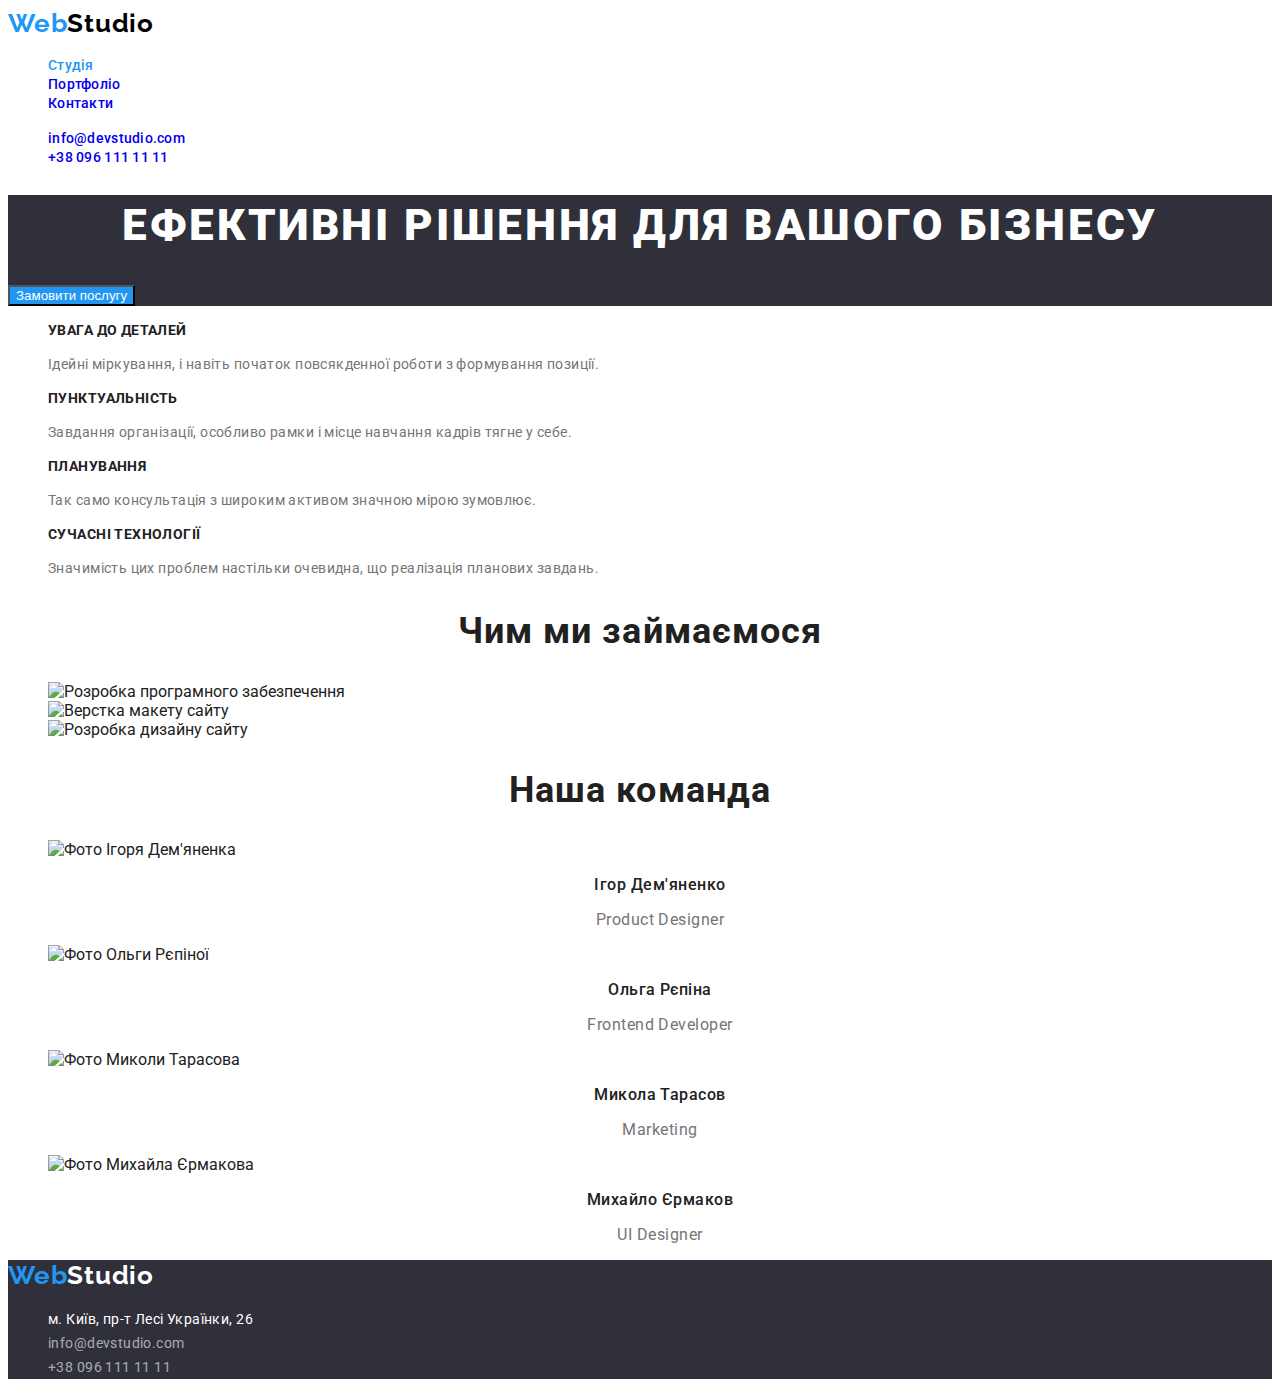
==== commit b4fd8eba: "Підключає шрифти" ====
--- a/index.html
+++ b/index.html
@@ -1,150 +1,191 @@
 <!DOCTYPE html>
 <html lang="uk">
+  <head>
+    <meta charset="UTF-8" />
+    <meta http-equiv="X-UA-Compatible" content="IE=edge" />
+    <meta name="viewport" content="width=device-width, initial-scale=1.0" />
+    <title>Головна</title>
+    <link rel="preconnect" href="https://fonts.googleapis.com" />
+    <link rel="preconnect" href="https://fonts.gstatic.com" crossorigin />
+    <link
+      href="https://fonts.googleapis.com/css2?family=Raleway:wght@700&family=Roboto:wght@400;500;700;900&display=swap"
+      rel="stylesheet"
+    />
+    <link rel="stylesheet" href="./css/styles.css" />
+  </head>
 
-<head>
-  <meta charset="UTF-8" />
-  <meta http-equiv="X-UA-Compatible" content="IE=edge" />
-  <meta name="viewport" content="width=device-width, initial-scale=1.0" />
-  <title>Головна</title>
-  <link rel="preconnect" href="https://fonts.googleapis.com" />
-  <link rel="preconnect" href="https://fonts.gstatic.com" crossorigin />
-  <link href="https://fonts.googleapis.com/css2?family=Raleway:wght@700&display=swap" rel="stylesheet" />
-  <link rel="stylesheet" href="./css/styles.css" />
-</head>
-
-<body class="body">
-  <!-- Основна навігація сайту -->
-  <header class="header">
-    <a class="header-logo link" href="./index.html">Web<span class="header-logo-second">Studio</span></a>
-    <nav class="main-nav">
+  <body class="body">
+    <!-- Основна навігація сайту -->
+    <header class="header">
+      <a class="header-logo link" href="./index.html"
+        >Web<span class="header-logo-second">Studio</span></a
+      >
+      <nav class="main-nav">
+        <ul class="list">
+          <li class="list-item">
+            <a class="header-link link active" href="studio.html">Студія</a>
+          </li>
+          <li class="list-item">
+            <a class="header-link link" href="portfolio.html">Портфоліо</a>
+          </li>
+          <li class="list-item">
+            <a class="header-link link" href="contacts.html">Контакти</a>
+          </li>
+        </ul>
+      </nav>
       <ul class="list">
         <li class="list-item">
-          <a class="header-link link active" href="">Студія</a>
+          <a class="header-link link" href="mailto:info@devstudio.com">info@devstudio.com</a>
         </li>
         <li class="list-item">
-          <a class="header-link link" href="portfolio.html">Портфоліо</a>
-        </li>
-        <li class="list-item">
-          <a class="header-link link" href="">Контакти</a>
+          <a class="header-link link" href="tel:+380961111111">+38 096 111 11 11</a>
         </li>
       </ul>
-    </nav>
-    <ul class="list">
-      <li class="list-item">
-        <a class="header-link link" href="mailto:info@devstudio.com">info@devstudio.com</a>
-      </li>
-      <li class="list-item">
-        <a class="header-link link" href="tel:+380961111111">+38 096 111 11 11</a>
-      </li>
-    </ul>
-  </header>
-  <main class="main">
-    <!-- Секція Hero -->
-    <section class="hero-section">
-      <h1 class="hero-title">Ефективні рішення для вашого бізнесу</h1>
-      <button class="hero-button" type="button">Замовити послугу</button>
-    </section>
-    <!-- Особливості -->
-    <section class="features-section">
-      <h2 class="section-title visually-hidden">Особливості</h2>
-      <ul class="list">
-        <li class="list-item">
-          <h3 class="features-item-title">Увага до деталей</h3>
-          <p class="features-item-desc">
-            Ідейні міркування, і навіть початок повсякденної роботи з
-            формування позиції.
-          </p>
-        </li>
-        <li class="list-item">
-          <h3 class="features-item-title">Пунктуальність</h3>
-          <p class="features-item-desc">
-            Завдання організації, особливо рамки і місце навчання кадрів тягне
-            у себе.
-          </p>
-        </li>
-        <li class="list-item">
-          <h3 class="features-item-title">Планування</h3>
-          <p class="features-item-desc">
-            Так само консультація з широким активом значною мірою зумовлює.
-          </p>
-        </li>
-        <li class="list-item">
-          <h3 class="features-item-title">Сучасні технології</h3>
-          <p class="features-item-desc">
-            Значимість цих проблем настільки очевидна, що реалізація планових
-            завдань.
-          </p>
-        </li>
-      </ul>
-    </section>
-    <!-- Чим ми займаємося -->
-    <section class="services-section">
-      <h2 class="section-title">Чим ми займаємося</h2>
-      <ul class="list">
-        <li class="list-item">
-          <img class="services-img" src="./images/services/box-1.jpg" alt="Розробка програмного забезпечення"
-            width="370" height="294" />
-        </li>
-        <li class="list-item">
-          <img class="services-img" src="./images/services/box-2.jpg" alt="Верстка макету сайту" width="370"
-            height="294" />
-        </li>
-        <li class="list-item">
-          <img class="services-img" src="./images/services/box-3.jpg" alt="Розробка дизайну сайту" width="370"
-            height="294" />
-        </li>
-      </ul>
-    </section>
-    <!-- Наша команда -->
-    <section class="team-section">
-      <h2 class="section-title">Наша команда</h2>
-      <ul class="list">
-        <li class="list-item">
-          <img class="team-img" src="./images/team/team-card-1.jpg" alt="Фото Ігоря Дем'яненка" width="270"
-            height="260" />
-          <h3 class="team-item-title">Ігор Дем'яненко</h3>
-          <p class="team-item-desc" lang="en">Product Designer</p>
-        </li>
-        <li class="list-item">
-          <img class="team-img" src="./images/team/team-card-2.jpg" alt="Фото Ольги Рєпіної" width="270" height="260" />
-          <h3 class="team-item-title">Ольга Рєпіна</h3>
-          <p class="team-item-desc" lang="en">Frontend Developer</p>
-        </li>
-        <li class="list-item">
-          <img class="team-img" src="./images/team/team-card-3.jpg" alt="Фото Миколи Тарасова" width="270"
-            height="260" />
-          <h3 class="team-item-title">Микола Тарасов</h3>
-          <p class="team-item-desc" lang="en">Marketing</p>
-        </li>
-        <li class="list-item">
-          <img class="team-img" src="./images/team/team-card-4.jpg" alt="Фото Михайла Єрмакова" width="270"
-            height="260" />
-          <h3 class="team-item-title">Михайло Єрмаков</h3>
-          <p class="team-item-desc" lang="en">UI Designer</p>
-        </li>
-      </ul>
-    </section>
-  </main>
-  <!-- Наша адреса -->
-  <footer class="footer">
-    <a class="footer-logo link" href="./index.html">Web<span class="footer-logo-second">Studio</span></a>
-    <address class="address">
-      <ul class="list">
-        <li class="list-item">
-          <a class="map-link link" href="https://goo.gl/maps/CPtrU1FHBa2aNyZL9" target="_blank"
-            rel="noopener noreferrer">м. Київ, пр-т Лесі Українки, 26<br />
-          </a>
-        </li>
-        <li class="list-item">
-          <a class="mail-link link" href="mailto:info@devstudio.com">info@devstudio.com<br />
-          </a>
-        </li>
-        <li class="list-item">
-          <a class="tel-link link" href="tel:+380961111111">+38 096 111 11 11</a>
-        </li>
-      </ul>
-    </address>
-  </footer>
-</body>
-
-</html>+    </header>
+    <main class="main">
+      <!-- Секція Hero -->
+      <section class="hero-section">
+        <h1 class="hero-title">Ефективні рішення для вашого бізнесу</h1>
+        <button class="hero-button" type="button">Замовити послугу</button>
+      </section>
+      <!-- Особливості -->
+      <section class="features-section">
+        <h2 class="section-title visually-hidden">Особливості</h2>
+        <ul class="list">
+          <li class="list-item">
+            <h3 class="features-item-title">Увага до деталей</h3>
+            <p class="features-item-desc">
+              Ідейні міркування, і навіть початок повсякденної роботи з формування позиції.
+            </p>
+          </li>
+          <li class="list-item">
+            <h3 class="features-item-title">Пунктуальність</h3>
+            <p class="features-item-desc">
+              Завдання організації, особливо рамки і місце навчання кадрів тягне у себе.
+            </p>
+          </li>
+          <li class="list-item">
+            <h3 class="features-item-title">Планування</h3>
+            <p class="features-item-desc">
+              Так само консультація з широким активом значною мірою зумовлює.
+            </p>
+          </li>
+          <li class="list-item">
+            <h3 class="features-item-title">Сучасні технології</h3>
+            <p class="features-item-desc">
+              Значимість цих проблем настільки очевидна, що реалізація планових завдань.
+            </p>
+          </li>
+        </ul>
+      </section>
+      <!-- Чим ми займаємося -->
+      <section class="services-section">
+        <h2 class="section-title">Чим ми займаємося</h2>
+        <ul class="list">
+          <li class="list-item">
+            <img
+              class="services-img"
+              src="./images/index/services/box-1.jpg"
+              alt="Розробка програмного забезпечення"
+              width="370"
+              height="294"
+            />
+          </li>
+          <li class="list-item">
+            <img
+              class="services-img"
+              src="./images/index/services/box-2.jpg"
+              alt="Верстка макету сайту"
+              width="370"
+              height="294"
+            />
+          </li>
+          <li class="list-item">
+            <img
+              class="services-img"
+              src="./images/index/services/box-3.jpg"
+              alt="Розробка дизайну сайту"
+              width="370"
+              height="294"
+            />
+          </li>
+        </ul>
+      </section>
+      <!-- Наша команда -->
+      <section class="team-section">
+        <h2 class="section-title">Наша команда</h2>
+        <ul class="list">
+          <li class="list-item">
+            <img
+              class="team-img"
+              src="./images/index/team/team-card-1.jpg"
+              alt="Фото Ігоря Дем'яненка"
+              width="270"
+              height="260"
+            />
+            <h3 class="team-item-title">Ігор Дем'яненко</h3>
+            <p class="team-item-desc" lang="en">Product Designer</p>
+          </li>
+          <li class="list-item">
+            <img
+              class="team-img"
+              src="./images/index/team/team-card-2.jpg"
+              alt="Фото Ольги Рєпіної"
+              width="270"
+              height="260"
+            />
+            <h3 class="team-item-title">Ольга Рєпіна</h3>
+            <p class="team-item-desc" lang="en">Frontend Developer</p>
+          </li>
+          <li class="list-item">
+            <img
+              class="team-img"
+              src="./images/index/team/team-card-3.jpg"
+              alt="Фото Миколи Тарасова"
+              width="270"
+              height="260"
+            />
+            <h3 class="team-item-title">Микола Тарасов</h3>
+            <p class="team-item-desc" lang="en">Marketing</p>
+          </li>
+          <li class="list-item">
+            <img
+              class="team-img"
+              src="./images/index/team/team-card-4.jpg"
+              alt="Фото Михайла Єрмакова"
+              width="270"
+              height="260"
+            />
+            <h3 class="team-item-title">Михайло Єрмаков</h3>
+            <p class="team-item-desc" lang="en">UI Designer</p>
+          </li>
+        </ul>
+      </section>
+    </main>
+    <!-- Наша адреса -->
+    <footer class="footer">
+      <a class="footer-logo link" href="./index.html"
+        >Web<span class="footer-logo-second">Studio</span></a
+      >
+      <address class="address">
+        <ul class="list">
+          <li class="list-item">
+            <a
+              class="map-link link"
+              href="https://goo.gl/maps/CPtrU1FHBa2aNyZL9"
+              target="_blank"
+              rel="noopener noreferrer"
+              >м. Київ, пр-т Лесі Українки, 26<br />
+            </a>
+          </li>
+          <li class="list-item">
+            <a class="mail-link link" href="mailto:info@devstudio.com">info@devstudio.com<br /> </a>
+          </li>
+          <li class="list-item">
+            <a class="tel-link link" href="tel:+380961111111">+38 096 111 11 11</a>
+          </li>
+        </ul>
+      </address>
+    </footer>
+  </body>
+</html>
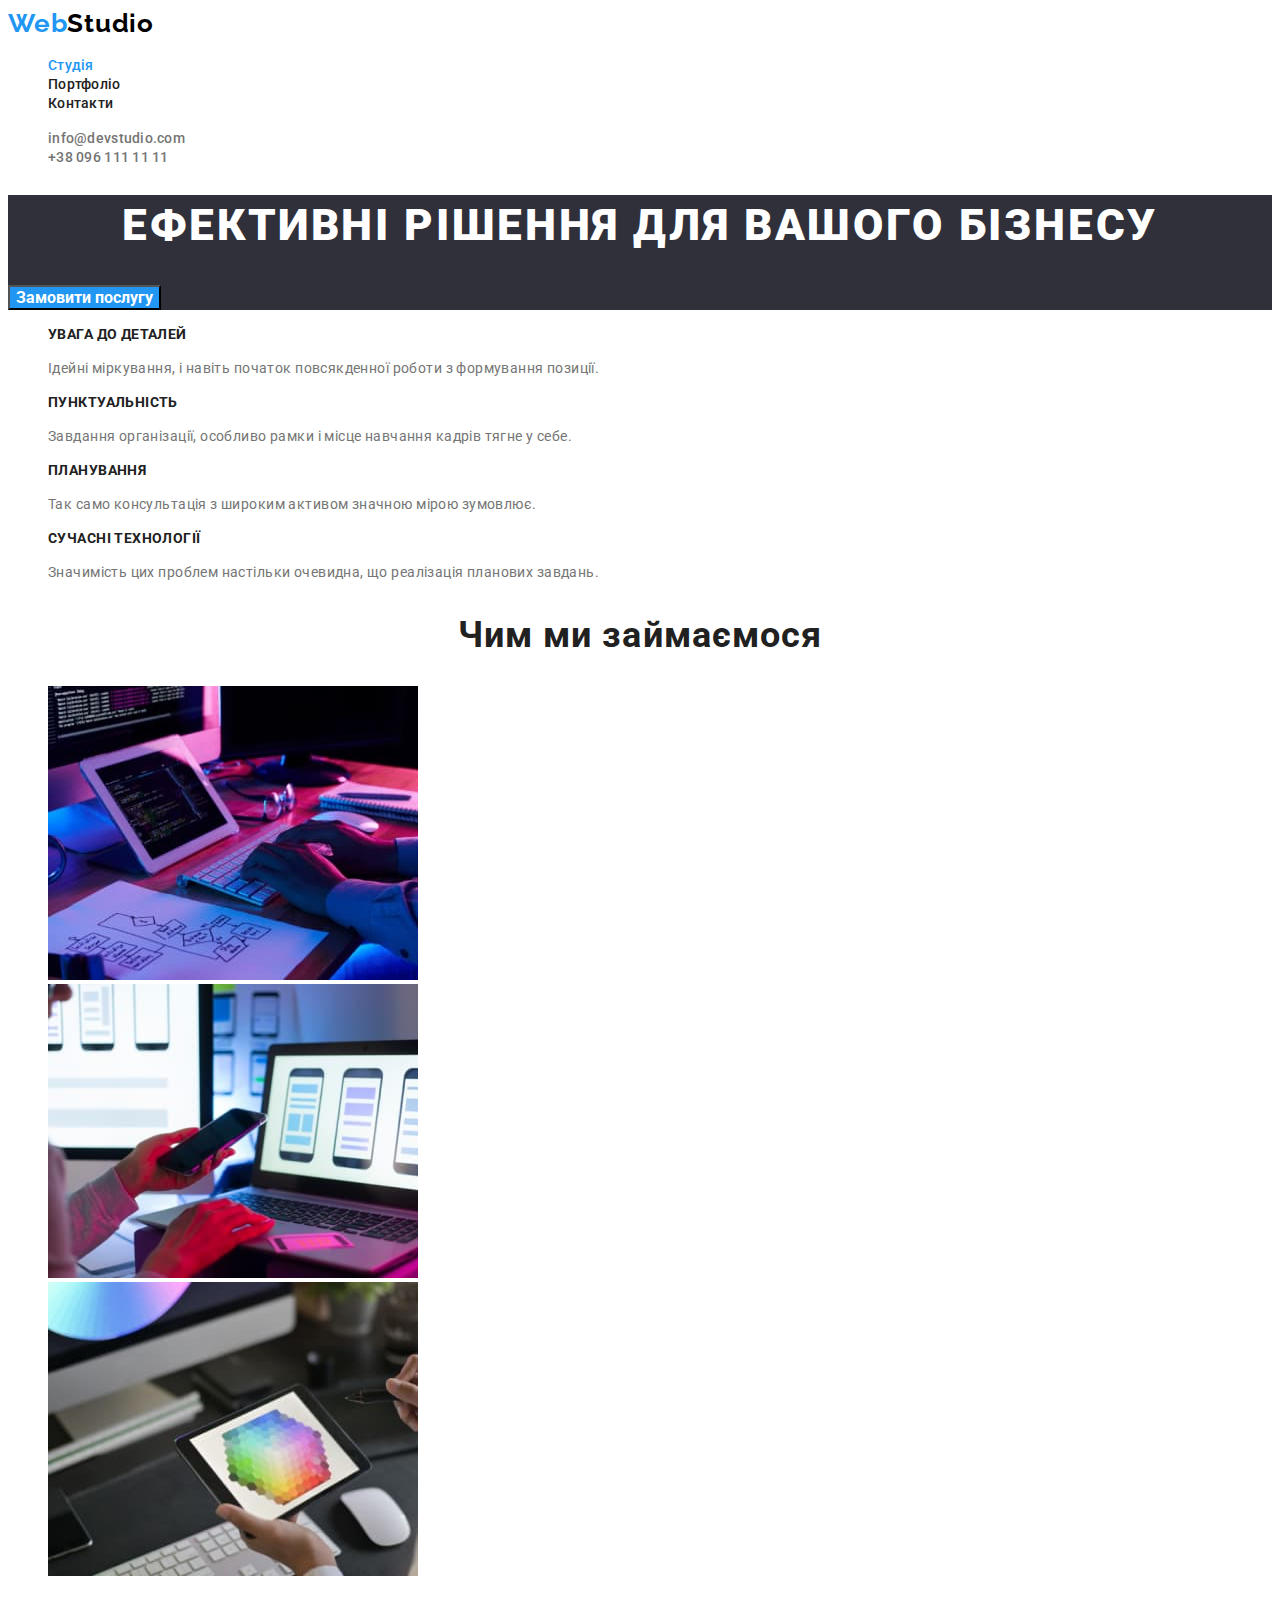
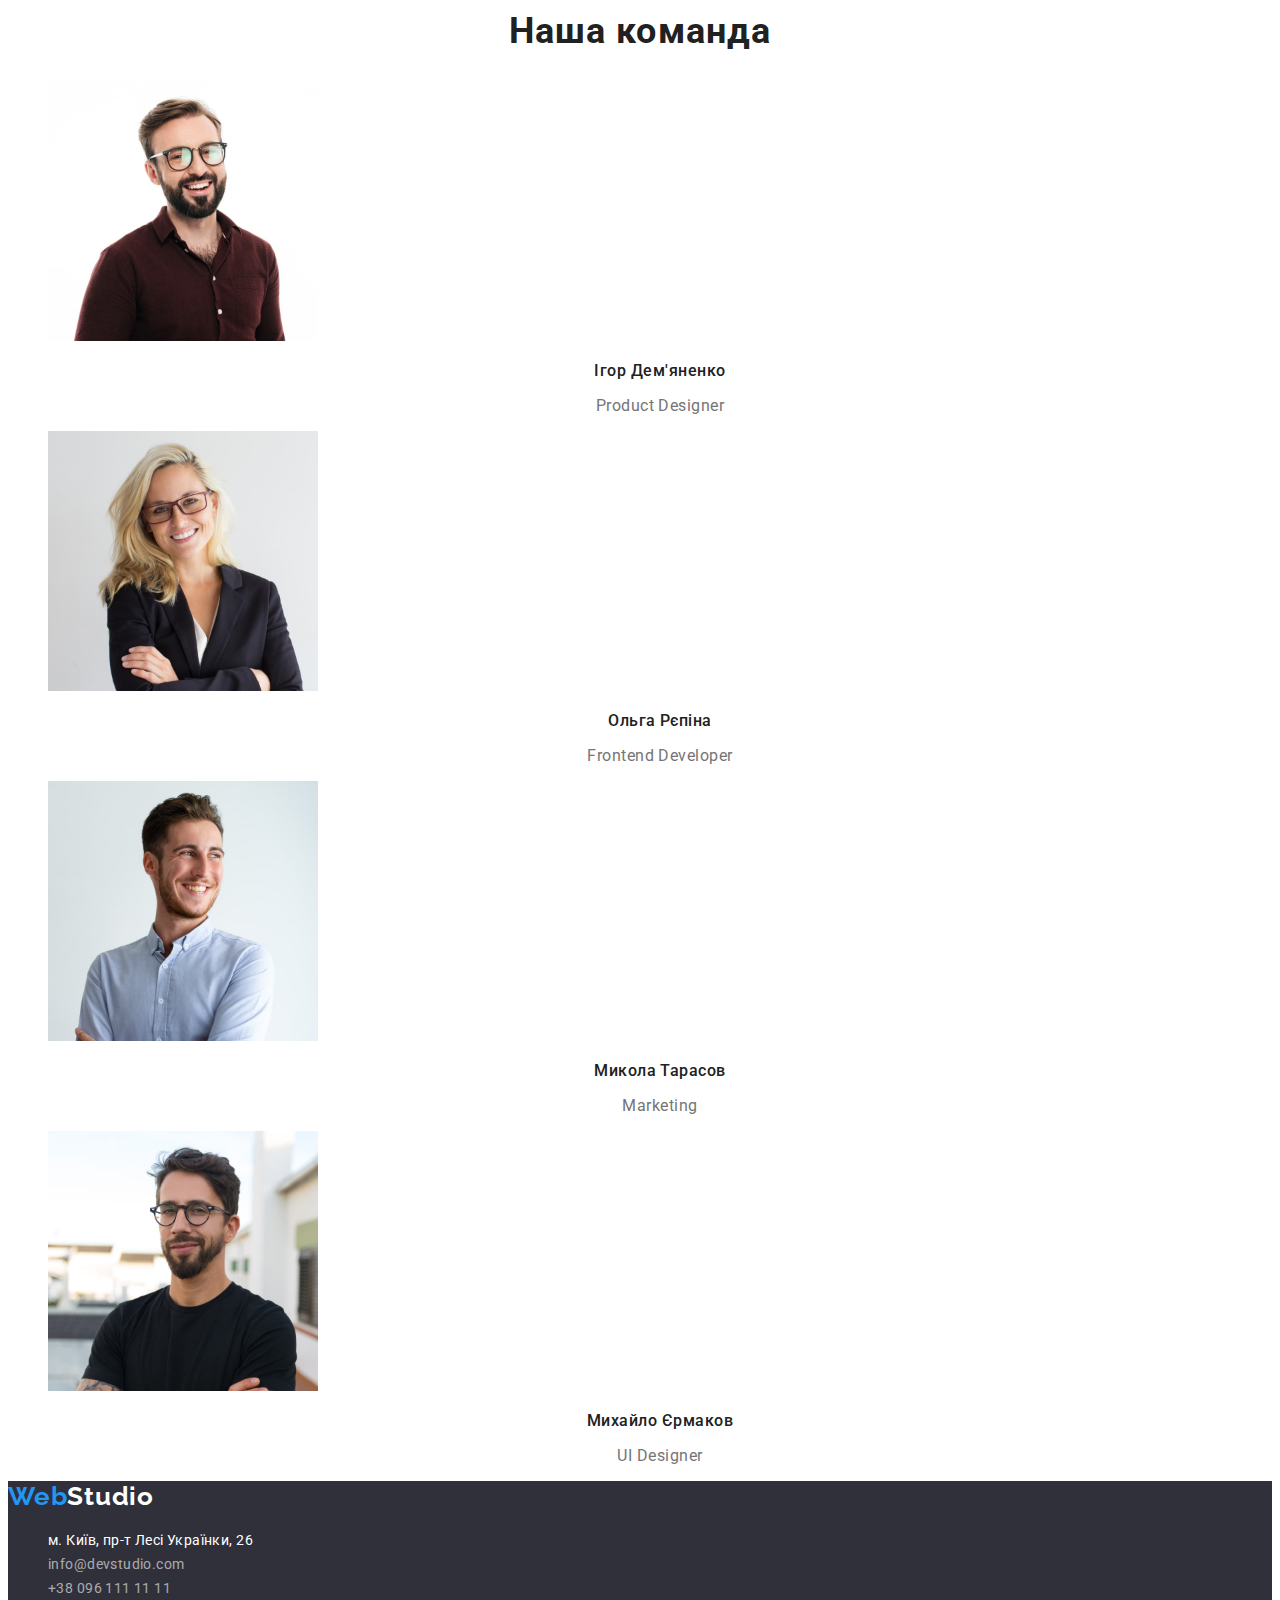
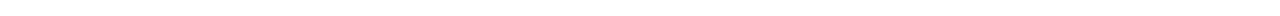
==== commit 882adc1b: "Оновлює стилі посилань в хедері" ====
--- a/index.html
+++ b/index.html
@@ -35,10 +35,10 @@
       </nav>
       <ul class="list">
         <li class="list-item">
-          <a class="header-link link" href="mailto:info@devstudio.com">info@devstudio.com</a>
+          <a class="header-contacts link" href="mailto:info@devstudio.com">info@devstudio.com</a>
         </li>
         <li class="list-item">
-          <a class="header-link link" href="tel:+380961111111">+38 096 111 11 11</a>
+          <a class="header-contacts link" href="tel:+380961111111">+38 096 111 11 11</a>
         </li>
       </ul>
     </header>
--- a/css/styles.css
+++ b/css/styles.css
@@ -9,6 +9,7 @@
   --accent-txt-color: #2196f3;
   --light-txt-color: #ffffff;
   --dark-txt-color: #000000;
+  --contacts-txt-color: rgba(255, 255, 255, 0.6);
 
   /* Кольори фону */
   --main-bgc: #ffffff;
@@ -18,7 +19,7 @@
 }
 
 /* Стилі body */
-.body {
+body {
   font-family: var(--main-font);
   color: var(--main-txt-color);
   background-color: var(--main-bgc);
@@ -53,6 +54,16 @@
   font-size: 14px;
   line-height: calc(16 / 14);
   letter-spacing: 0.02em;
+  color: #212121;
+}
+
+.header-contacts {
+  font-weight: 500;
+  font-size: 14px;
+  line-height: 16px;
+  letter-spacing: 0.02em;
+
+  color: #757575;
 }
 
 .header-link.active,
@@ -75,9 +86,18 @@
   text-transform: uppercase;
   color: var(--main-bgc);
 }
+
 .hero-button {
   background-color: var(--accent-bgc);
-  color: var(--light-txt-color);
+  font-family: inherit;
+  font-weight: 700;
+  font-size: 16px;
+  color: var(--light-txt-color);
+}
+
+.hero-button:hover,
+.hero-button:focus {
+  cursor: pointer;
 }
 
 /* Приховування заголовку */
@@ -95,7 +115,6 @@
 
 /* Особливості */
 .section-title {
-  font-weight: 700;
   font-size: 36px;
   line-height: calc(42 / 36);
   text-align: center;
@@ -103,7 +122,6 @@
 }
 
 .features-item-title {
-  font-weight: 700;
   font-size: 14px;
   line-height: calc(16 / 14);
   letter-spacing: 0.03em;
@@ -111,7 +129,6 @@
 }
 
 .features-item-desc {
-  font-weight: 400;
   font-size: 14px;
   line-height: calc(24 / 14);
   letter-spacing: 0.03em;
@@ -128,7 +145,6 @@
 }
 
 .team-item-desc {
-  font-weight: 400;
   font-size: 16px;
   line-height: calc(19 / 16);
   text-align: center;
@@ -142,8 +158,7 @@
 }
 
 .footer-logo {
-  font-family: 'Raleway';
-  font-style: normal;
+  font-family: var(--secondary-font);
   font-weight: 700;
   font-size: 26px;
   line-height: calc(31 / 26);
@@ -156,7 +171,6 @@
 }
 
 .map-link {
-  font-weight: 400;
   font-size: 14px;
   line-height: calc(24 / 14);
   letter-spacing: 0.03em;
@@ -166,35 +180,44 @@
 
 .mail-link,
 .tel-link {
-  font-weight: 400;
   font-size: 14px;
   line-height: calc(24 / 14);
   letter-spacing: 0.03em;
-  color: rgba(255, 255, 255, 0.6);
+  color: var(--contacts-txt-color);
   font-style: normal;
 }
 
+.map-link:hover,
+.mail-link:hover,
+.tel-link:hover {
+  color: var(--accent-txt-color);
+}
+
 /* Проекти */
-  .category-button {
-    background-color: var(--light-bgc);
-  }
-
-  .category-button.active-button {
-    background-color: var(--accent-bgc);
-    color: var(--light-txt-color);
-  }
-
-  .project-name {
-  font-weight: 700;
+.category-button {
+  background-color: var(--light-bgc);
+  font-family: inherit;
+  font-weight: 500;
+  font-size: 16px;
+}
+
+.category-button.active-button,
+.category-button:hover,
+.category-button:focus {
+  background-color: var(--accent-bgc);
+  color: var(--light-txt-color);
+  cursor: pointer;
+}
+
+.project-name {
   font-size: 18px;
   line-height: calc(36 / 18);
   letter-spacing: 0.06em;
 }
 
 .project-type {
-  font-weight: 400;
   font-size: 16px;
   line-height: calc(30 / 16);
   letter-spacing: 0.03em;
   color: var(--secondary-txt-color);
-}+}
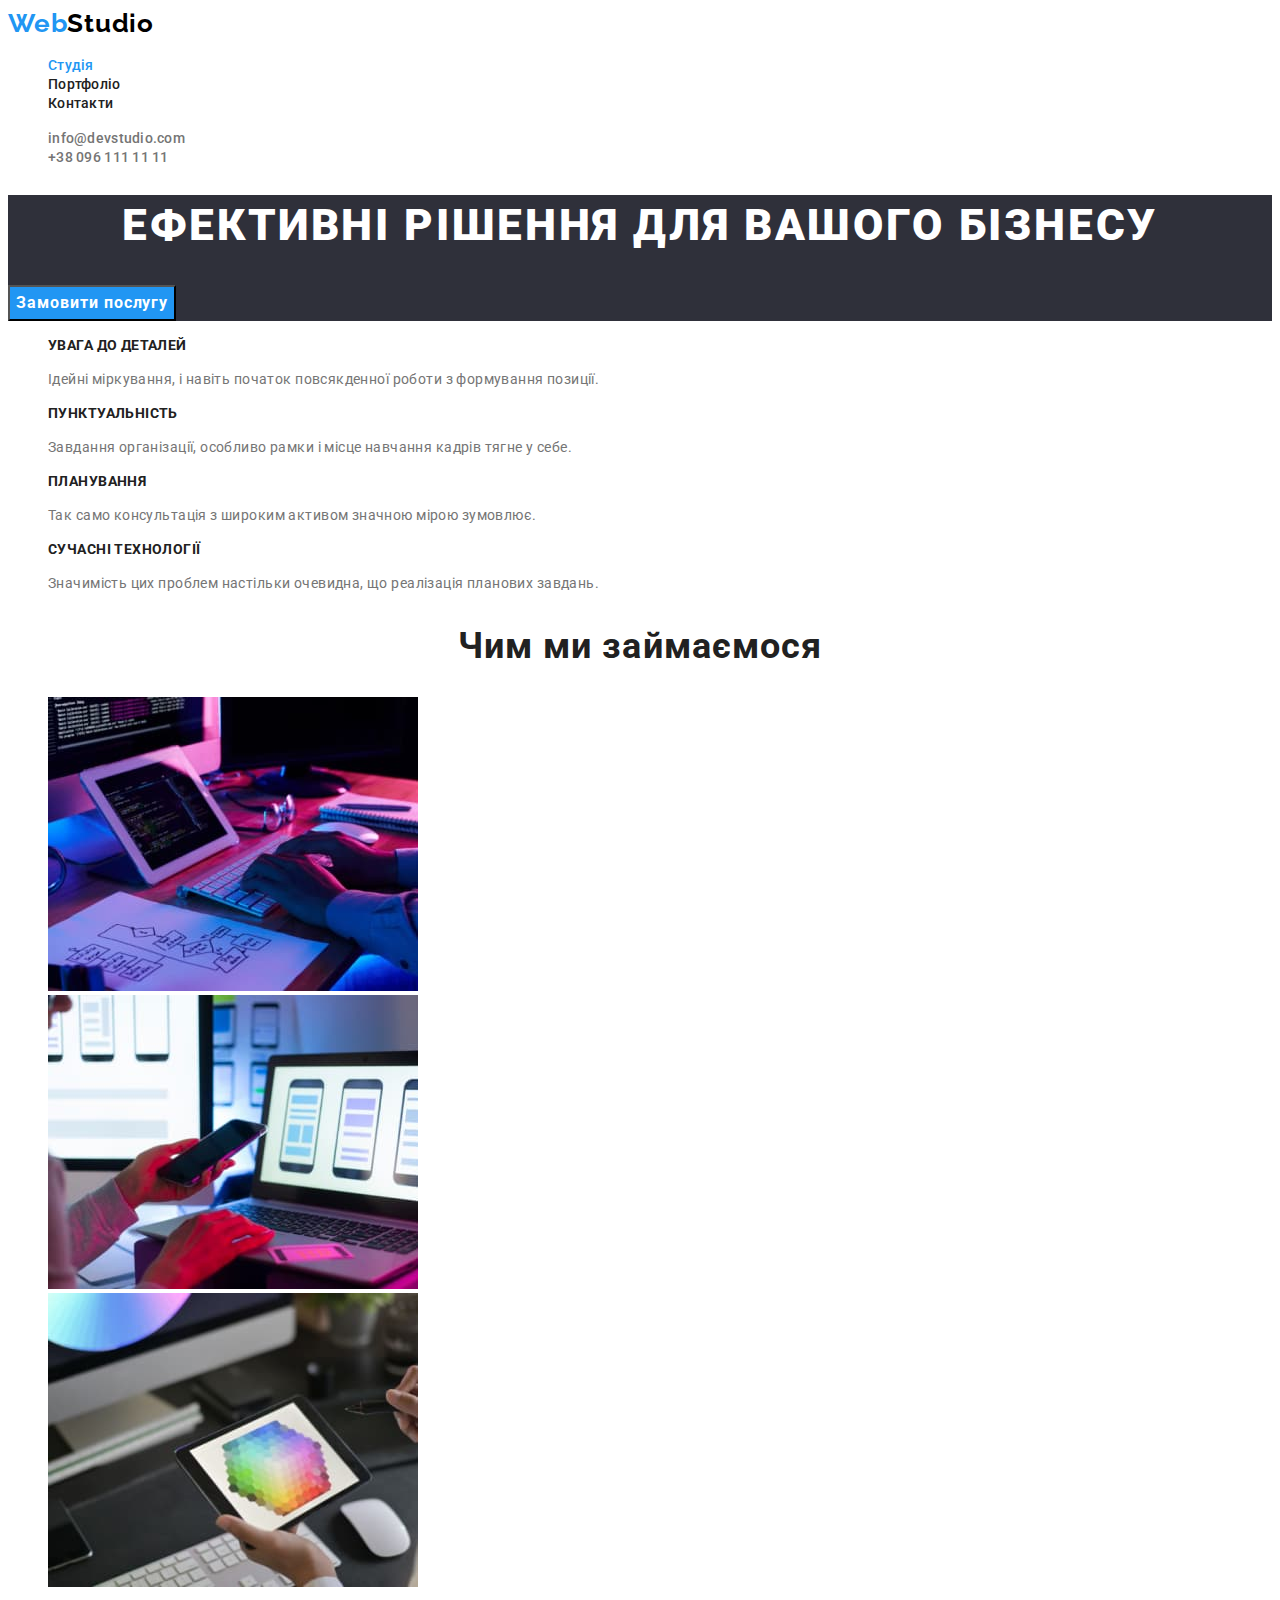
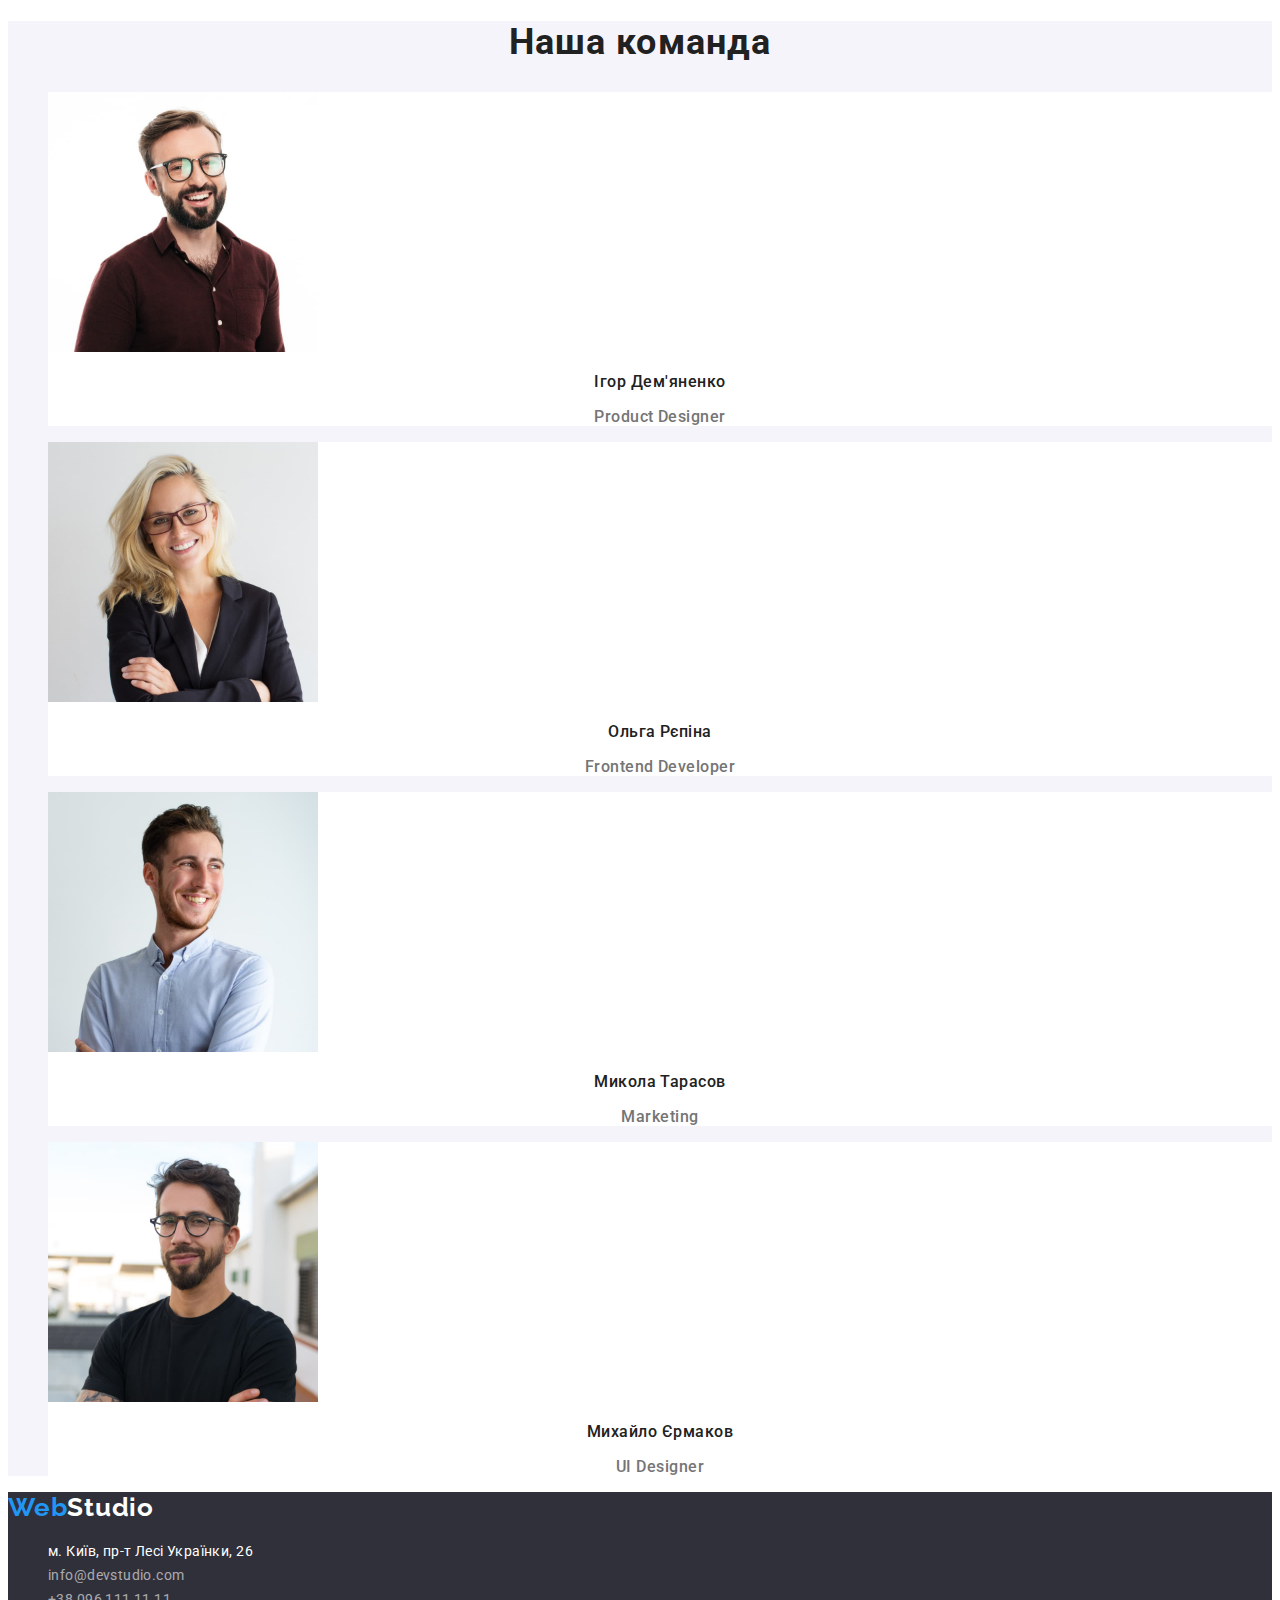
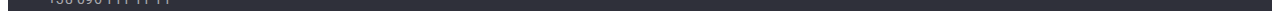
==== commit 7db9c3d1: "Виправляє посилання в головному меню" ====
--- a/index.html
+++ b/index.html
@@ -23,13 +23,13 @@
       <nav class="main-nav">
         <ul class="list">
           <li class="list-item">
-            <a class="header-link link active" href="studio.html">Студія</a>
+            <a class="header-link link active" href="./index.html">Студія</a>
           </li>
           <li class="list-item">
-            <a class="header-link link" href="portfolio.html">Портфоліо</a>
+            <a class="header-link link" href="./portfolio.html">Портфоліо</a>
           </li>
           <li class="list-item">
-            <a class="header-link link" href="contacts.html">Контакти</a>
+            <a class="header-link link" href="">Контакти</a>
           </li>
         </ul>
       </nav>
@@ -115,7 +115,7 @@
       <section class="team-section">
         <h2 class="section-title">Наша команда</h2>
         <ul class="list">
-          <li class="list-item">
+          <li class="team-item">
             <img
               class="team-img"
               src="./images/index/team/team-card-1.jpg"
@@ -126,7 +126,7 @@
             <h3 class="team-item-title">Ігор Дем'яненко</h3>
             <p class="team-item-desc" lang="en">Product Designer</p>
           </li>
-          <li class="list-item">
+          <li class="team-item">
             <img
               class="team-img"
               src="./images/index/team/team-card-2.jpg"
@@ -137,7 +137,7 @@
             <h3 class="team-item-title">Ольга Рєпіна</h3>
             <p class="team-item-desc" lang="en">Frontend Developer</p>
           </li>
-          <li class="list-item">
+          <li class="team-item">
             <img
               class="team-img"
               src="./images/index/team/team-card-3.jpg"
@@ -148,7 +148,7 @@
             <h3 class="team-item-title">Микола Тарасов</h3>
             <p class="team-item-desc" lang="en">Marketing</p>
           </li>
-          <li class="list-item">
+          <li class="team-item">
             <img
               class="team-img"
               src="./images/index/team/team-card-4.jpg"
--- a/css/styles.css
+++ b/css/styles.css
@@ -2,6 +2,11 @@
   /* Шрифти */
   --main-font: Roboto, sans-serif;
   --secondary-font: Raleway, sans-serif;
+
+  /* Відстань між літерами */
+  --ls-6: 0.06em;
+  --ls-3: 0.03em;
+  --ls-2: 0.02em;
 
   /* Кольори тексту */
   --main-txt-color: #212121;
@@ -16,6 +21,7 @@
   --dark-bgc: #2f303a;
   --light-bgc: #f5f4fa;
   --accent-bgc: #2196f3;
+  --accent-bgc-hover: #188ce8;
 }
 
 /* Стилі body */
@@ -41,7 +47,7 @@
   font-weight: 700;
   font-size: 26px;
   line-height: calc(31 / 26);
-  letter-spacing: 0.03em;
+  letter-spacing: var(--ls-3);
   color: var(--accent-txt-color);
 }
 
@@ -53,22 +59,24 @@
   font-weight: 500;
   font-size: 14px;
   line-height: calc(16 / 14);
-  letter-spacing: 0.02em;
-  color: #212121;
+  letter-spacing: var(--ls-2);
+  color: var(--main-txt-color);
 }
 
 .header-contacts {
   font-weight: 500;
   font-size: 14px;
-  line-height: 16px;
-  letter-spacing: 0.02em;
-
-  color: #757575;
+  line-height: calc(16 / 14);
+  letter-spacing: var(--ls-2);
+  color: var(--secondary-txt-color);
 }
 
 .header-link.active,
 .header-link:hover,
-.header-link:focus {
+.header-link:focus,
+.header-contacts.active,
+.header-contacts:hover,
+.header-contacts:focus {
   color: var(--accent-txt-color);
 }
 
@@ -82,7 +90,7 @@
   font-size: 44px;
   line-height: calc(60 / 44);
   text-align: center;
-  letter-spacing: 0.06em;
+  letter-spacing: var(--ls-6);
   text-transform: uppercase;
   color: var(--main-bgc);
 }
@@ -92,12 +100,15 @@
   font-family: inherit;
   font-weight: 700;
   font-size: 16px;
+  line-height: calc(30 / 16);
+  letter-spacing: var(--ls-6);
   color: var(--light-txt-color);
 }
 
 .hero-button:hover,
 .hero-button:focus {
   cursor: pointer;
+  background-color: var(--accent-bgc-hover);
 }
 
 /* Приховування заголовку */
@@ -118,37 +129,45 @@
   font-size: 36px;
   line-height: calc(42 / 36);
   text-align: center;
-  letter-spacing: 0.03em;
+  letter-spacing: var(--ls-3);
 }
 
 .features-item-title {
   font-size: 14px;
   line-height: calc(16 / 14);
-  letter-spacing: 0.03em;
+  letter-spacing: var(--ls-3);
   text-transform: uppercase;
 }
 
 .features-item-desc {
   font-size: 14px;
   line-height: calc(24 / 14);
-  letter-spacing: 0.03em;
+  letter-spacing: var(--ls-3);
   color: var(--secondary-txt-color);
 }
 
 /* Наша команда */
+.team-section {
+  background-color: var(--light-bgc);
+}
+
+.team-item {
+  background-color: var(--main-bgc);
+}
+
 .team-item-title {
   font-weight: 500;
   font-size: 16px;
   line-height: calc(19 / 16);
   text-align: center;
-  letter-spacing: 0.03em;
+  letter-spacing: var(--ls-3);
 }
 
 .team-item-desc {
-  font-size: 16px;
+  font-weight: 500;
   line-height: calc(19 / 16);
   text-align: center;
-  letter-spacing: 0.03em;
+  letter-spacing: var(--ls-3);
   color: var(--secondary-txt-color);
 }
 
@@ -162,7 +181,7 @@
   font-weight: 700;
   font-size: 26px;
   line-height: calc(31 / 26);
-  letter-spacing: 0.03em;
+  letter-spacing: var(--ls-3);
   color: var(--accent-txt-color);
 }
 
@@ -173,7 +192,7 @@
 .map-link {
   font-size: 14px;
   line-height: calc(24 / 14);
-  letter-spacing: 0.03em;
+  letter-spacing: var(--ls-3);
   color: var(--light-txt-color);
   font-style: normal;
 }
@@ -182,14 +201,15 @@
 .tel-link {
   font-size: 14px;
   line-height: calc(24 / 14);
-  letter-spacing: 0.03em;
+  letter-spacing: var(--ls-3);
   color: var(--contacts-txt-color);
   font-style: normal;
 }
 
-.map-link:hover,
 .mail-link:hover,
-.tel-link:hover {
+.tel-link:hover,
+.mail-link:focus,
+.tel-link:focus {
   color: var(--accent-txt-color);
 }
 
@@ -199,6 +219,9 @@
   font-family: inherit;
   font-weight: 500;
   font-size: 16px;
+  line-height: calc(26 / 16);
+  letter-spacing: var(--ls-3);
+  color: var(--main-txt-color);
 }
 
 .category-button.active-button,
@@ -212,12 +235,11 @@
 .project-name {
   font-size: 18px;
   line-height: calc(36 / 18);
-  letter-spacing: 0.06em;
+  letter-spacing: var(--ls-6);
 }
 
 .project-type {
-  font-size: 16px;
   line-height: calc(30 / 16);
-  letter-spacing: 0.03em;
-  color: var(--secondary-txt-color);
-}
+  letter-spacing: var(--ls-3);
+  color: var(--secondary-txt-color);
+}
